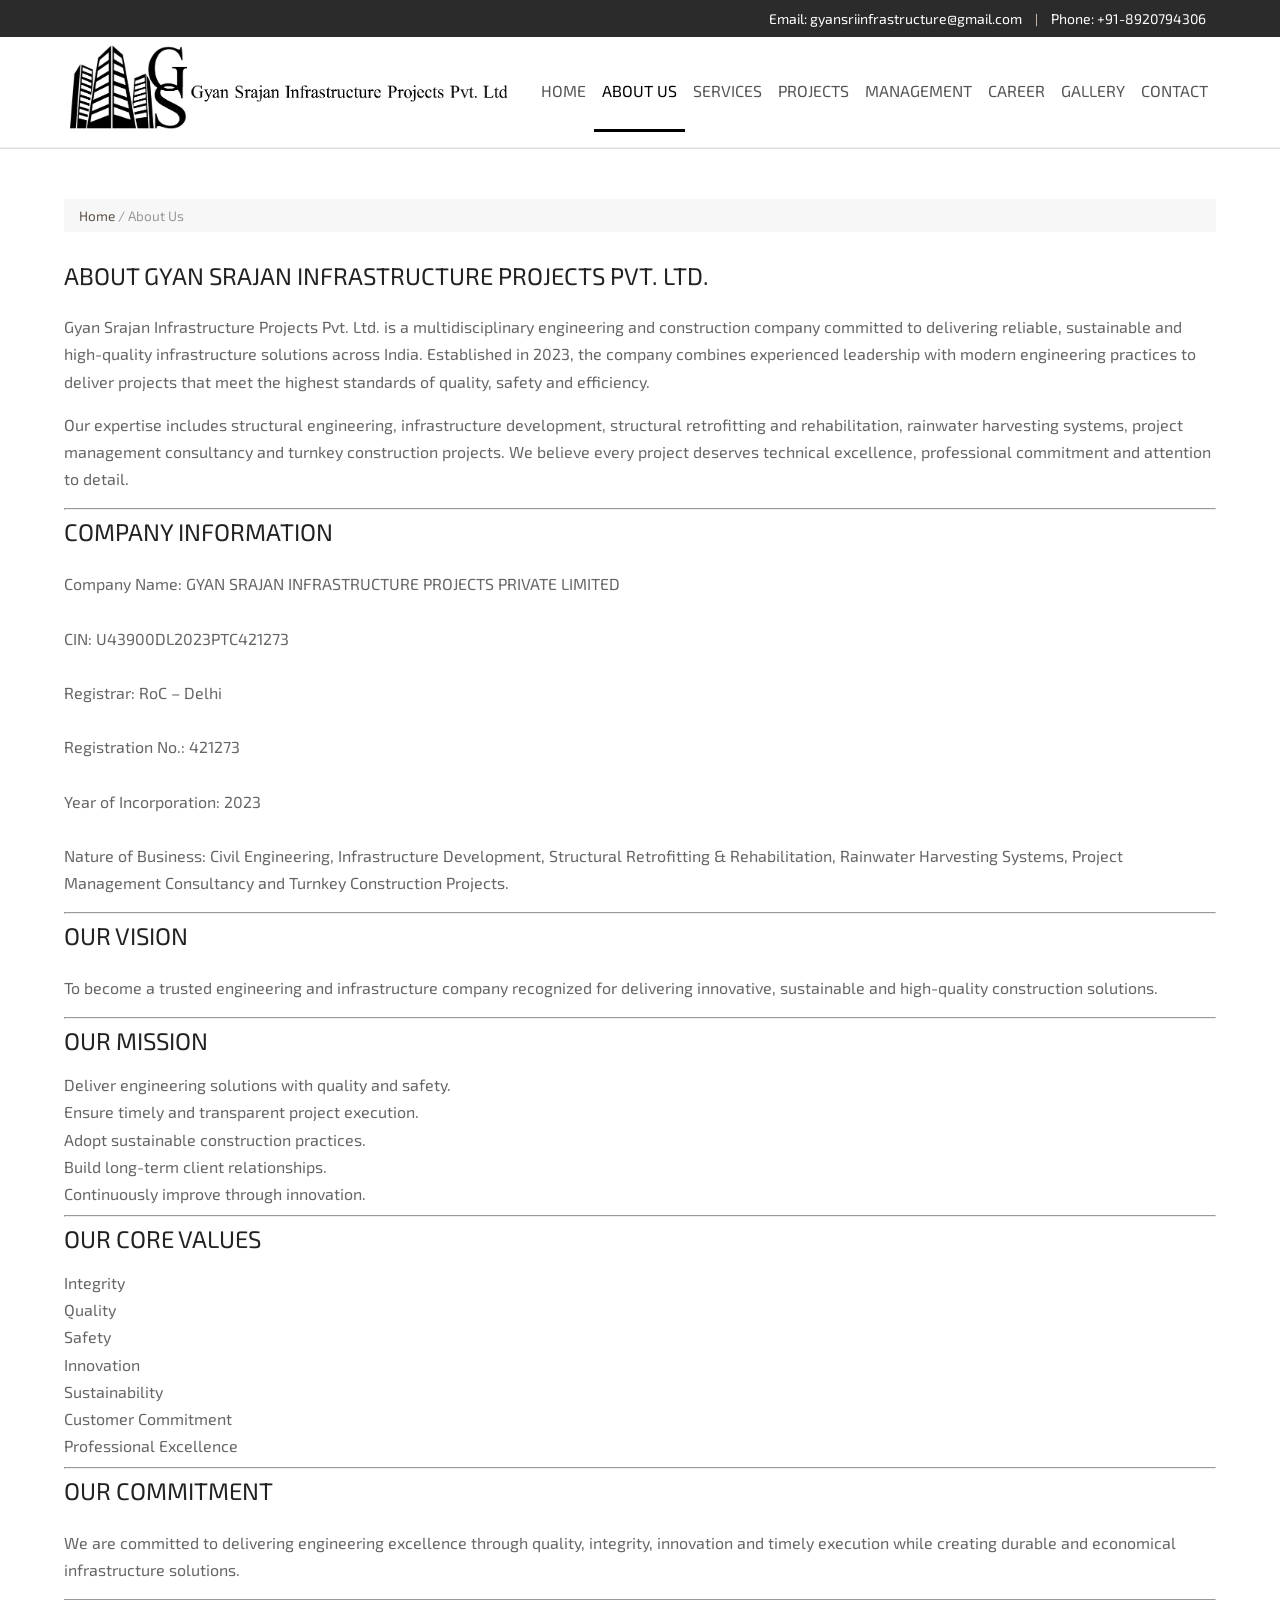
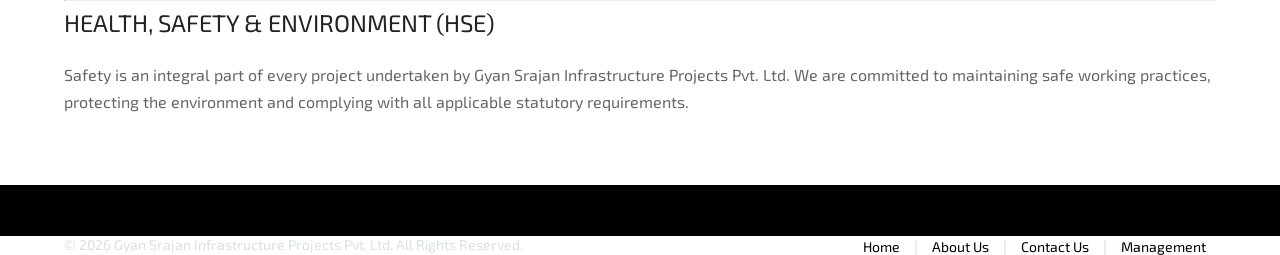
==== about-us.html @ 6ac5a135 "Add files via upload" ====
﻿
<!DOCTYPE HTML>
<html>


<head>
<title>WELCOME TO GYAN SRAJAN INFRASTRUCTURE PROJECTS PVT. LTD.</title>
<meta name="viewport" content="width=device-width, initial-scale=1, maximum-scale=1">
<meta http-equiv="Content-Type" content="text/html; charset=utf-8" />
<link href="css/style.css" rel="stylesheet" type="text/css" media="all" />
<link href="css/form.css" rel="stylesheet" type="text/css" media="all" />
<link href="https://fonts.googleapis.com/css?family=Exo+2" rel='stylesheet' type='text/css'>
<script type="text/javascript" src="js/jquery1.min.html"></script>
<!-- start menu -->
<link href="css/megamenu.css" rel="stylesheet" type="text/css" media="all" />
<script type="text/javascript" src="js/megamenu.html"></script>
<script>    $(document).ready(function () { $(".megamenu").megamenu(); });</script>
<!--start slider -->
    <link rel="stylesheet" href="css/fwslider.css" media="all">
    <script src="js/jquery-ui.min.html"></script>
    <script src="js/css3-mediaqueries.html"></script>
    <script src="js/fwslider.html"></script>
<!--end slider -->
<script src="js/jquery.easydropdown.html"></script>
</head>

<style>
.reveal{
    opacity:0;
    transform:translateY(40px);
    transition:opacity .8s ease, transform .8s ease;
}

.reveal.active{
    opacity:1;
    transform:translateY(0);
}
</style>

<script>
document.addEventListener("DOMContentLoaded", function(){

    const observer = new IntersectionObserver(function(entries){
        entries.forEach(function(entry){
            if(entry.isIntersecting){
                entry.target.classList.add("active");
            }
        });
    },{
        threshold:0.15
    });

    document.querySelectorAll(
        "h2,h3,h4,p,ul,ol,table,img,hr"
    ).forEach(function(el){
        el.classList.add("reveal");
        observer.observe(el);
    });

});
</script>
<body>
     <div class="header-top">
	   <div class="wrap"> 
			  
			 <div class="cssmenu">
				<ul>
         
					<li class="active"><a href="#">Email:  gyansriinfrastructure@gmail.com
 </a></li> |
					<li><a href="#">Phone: +91-8920794306</a></li>
					
				</ul>
			</div>
			<div class="clear"></div>
 		</div>
	</div>
	<div class="header-bottom">
	    <div class="wrap">
			<div class="header-bottom-left">
				<div class="logo">
					<a href="index.html"><img src="images/logo.png" alt=""/></a>
				</div>
				<div class="menu">
	          <ul class="megamenu skyblue">

<li><a href="index.html">Home</a></li>

<li class="active"><a href="about-us.html">About Us</a></li>

<li><a href="services.html">Services</a></li>

<li><a href="projects.html">Projects</a></li>

<li><a href="management.html">Management</a></li>

<li><a href="career.html">Career</a></li>

<li><a href="gallery.html">Gallery</a></li>

<li><a href="contact.html">Contact</a></li>

</ul>
			</div>
		</div>
	   
     <div class="clear"></div>
     </div>
	</div>
  <!-- start slider -->
    
    <!--/slider -->
<div class="login">
          <div class="wrap">
				<ul class="breadcrumb breadcrumb__t"><a class="home" href="index.html">Home</a> / About Us</ul>
				<div class="section group">
				   
				    <div class="cont span_2_of_about">
				       <h3>About Gyan Srajan Infrastructure Projects Pvt. Ltd.</h3>
<p>Gyan Srajan Infrastructure Projects Pvt. Ltd. is a multidisciplinary engineering and construction company committed to delivering reliable, sustainable and high-quality infrastructure solutions across India. Established in 2023, the company combines experienced leadership with modern engineering practices to deliver projects that meet the highest standards of quality, safety and efficiency.</p>
<p>Our expertise includes structural engineering, infrastructure development, structural retrofitting and rehabilitation, rainwater harvesting systems, project management consultancy and turnkey construction projects. We believe every project deserves technical excellence, professional commitment and attention to detail.</p>
<hr><h3>Company Information</h3>
<p><strong>Company Name:</strong> GYAN SRAJAN INFRASTRUCTURE PROJECTS PRIVATE LIMITED<br><br><strong>CIN:</strong> U43900DL2023PTC421273<br><br><strong>Registrar:</strong> RoC – Delhi<br><br><strong>Registration No.:</strong> 421273<br><br><strong>Year of Incorporation:</strong> 2023<br><br><strong>Nature of Business:</strong> Civil Engineering, Infrastructure Development, Structural Retrofitting & Rehabilitation, Rainwater Harvesting Systems, Project Management Consultancy and Turnkey Construction Projects.</p>
<hr><h3>Our Vision</h3><p>To become a trusted engineering and infrastructure company recognized for delivering innovative, sustainable and high-quality construction solutions.</p>
<hr><h3>Our Mission</h3><ul><li>Deliver engineering solutions with quality and safety.</li><li>Ensure timely and transparent project execution.</li><li>Adopt sustainable construction practices.</li><li>Build long-term client relationships.</li><li>Continuously improve through innovation.</li></ul>
<hr><h3>Our Core Values</h3><ul><li>Integrity</li><li>Quality</li><li>Safety</li><li>Innovation</li><li>Sustainability</li><li>Customer Commitment</li><li>Professional Excellence</li></ul>
<hr><h3>Our Commitment</h3><p>We are committed to delivering engineering excellence through quality, integrity, innovation and timely execution while creating durable and economical infrastructure solutions.</p>
<hr><h3>Health, Safety &amp; Environment (HSE)</h3><p>Safety is an integral part of every project undertaken by Gyan Srajan Infrastructure Projects Pvt. Ltd. We are committed to maintaining safe working practices, protecting the environment and complying with all applicable statutory requirements.</p>
<!-- Add fancyBox main JS and CSS files -->
		<script src="js/jquery.magnific-popup.html" type="text/javascript"></script>
		<link href="css/magnific-popup.css" rel="stylesheet" type="text/css">
		<script>
		    $(document).ready(function () {
		        $('.popup-with-zoom-anim').magnificPopup({
		            type: 'inline',
		            fixedContentPos: false,
		            fixedBgPos: true,
		            overflowY: 'auto',
		            closeBtnInside: true,
		            preloader: false,
		            midClick: true,
		            removalDelay: 300,
		            mainClass: 'my-mfp-zoom-in'
		        });
		    });
		</script>
           </div>
		   <div class="clear"></div>	
		  </div>
	</div>	
   </div>
   <div class="footer">
		
		<div class="footer-middle">
			<div class="wrap">
			 
		   
		   
		   
		   
		   
		   
		  </div>
		</div>
		<div class="footer-bottom">
			<div class="wrap">
	             <div class="copy">
			         <p>© 2026 Gyan Srajan Infrastructure Projects Pvt. Ltd. All Rights Reserved.</p>
		         </div>
				<div class="f-list2">
				 <ul>
					<li class="active"><a href="index.html">Home</a></li> |
					<li><a href="about-us.html">About Us</a></li> |
					
					<li><a href="contact.html">Contact Us</a></li> |
                    <li><a href="management.html">Management</a></li> 
				 </ul>
			    </div>
			    <div class="clear"></div>
		      </div>
	     </div>
	</div>
</body>



</html>
---- css/style.css ----
/* reset */
html,body,div,span,applet,object,iframe,h1,h2,h3,h4,h5,h6,p,blockquote,pre,a,abbr,acronym,address,big,cite,code,del,dfn,em,img,ins,kbd,q,s,samp,small,strike,strong,sub,sup,tt,var,b,u,i,dl,dt,dd,ol,nav ul,nav li,fieldset,form,label,legend,table,caption,tbody,tfoot,thead,tr,th,td,article,aside,canvas,details,embed,figure,figcaption,footer,header,hgroup,menu,nav,output,ruby,section,summary,time,mark,audio,video{margin:0;padding:0;border:0;font-size:100%;font:inherit;vertical-align:baseline;}
article, aside, details, figcaption, figure,footer, header, hgroup, menu, nav, section {display: block;}
ol,ul{list-style:none;margin:0;padding:0;}
blockquote,q{quotes:none;}
blockquote:before,blockquote:after,q:before,q:after{content:'';content:none;}
table{border-collapse:collapse;border-spacing:0;}
/* start editing from here */
a{text-decoration:none;
 display:inline-block;
}
.txt-rt{text-align:right;}/* text align right */
.txt-lt{text-align:left;}/* text align left */
.txt-center{text-align:center;}/* text align center */
.float-rt{float:right;}/* float right */
.float-lt{float:left;}/* float left */
.clear{clear:both;}/* clear float */
.pos-relative{position:relative;}/* Position Relative */
.pos-absolute{position:absolute;}/* Position Absolute */
.vertical-base{	vertical-align:baseline;}/* vertical align baseline */
.vertical-top{	vertical-align:top;}/* vertical align top */
.underline{	padding-bottom:5px;	border-bottom: 1px solid #eee; margin:0 0 20px 0;}/* Add 5px bottom padding and a underline */
nav.vertical ul li{	display:block;}/* vertical menu */
nav.horizontal ul li{	display: inline-block;}/* horizontal menu */
img{max-width:100%;}
/*end reset*/
body{
	font-family: 'Exo 2', sans-serif;
	background:white;
}
.wrap{
	width:80%;
	margin:0 auto;
	-moz-transition:all .2s linear;
	-webkit-transition:all .2s linear; 
	-o-transition:all .2s linear; 
	-ms-transition:all .2s linear;
}
.header-top{
	background:#2B2B2B;
}
.header-top-left{
	width:54.5%;
	float:left;
}
.box{
	float:left;
	width:20.5%;
	margin-right:10.6%;
}
.box1{
	float:left;
	width:20.5%;
}
.cssmenu{
	float:right;
	color:#E6D8C3;
	font-size: 0.8125em;
}
.cssmenu ul li {
	display: inline-block;
}
.cssmenu ul li a {
	color:#fff;
	display: block;
	font-size: 14px;
	margin:10px;
}
.cssmenu li> a:hover {
	color: #D8CBB5;
}
.header-bottom{
    background:#FFFFFF;
    padding:6px 0;
    border-bottom:1px solid #eee;
}
.logo{
    float:none;
    margin:0;
    padding:0;
    background:#FFFFFF;
}
.logo img{
    display:block;
    max-height:95px;
    width:auto;
    background:#FFFFFF;
}
/*--menu--*/
/* dCodes Framework:(c) TemplateAccess */
.menu{
    float:none;
    margin-top:0;
}
/* start menu */
.h_nav h4{
	border-bottom:1px solid rgb(236, 236, 236);
	font-size: 1.3em;
	color: #7D97A3;
	line-height: 1.8em;
	text-transform:capitalize;
	margin-bottom: 4%;
}
.h_nav h4.top{
	margin-top: 12%;
}
.h_nav ul li{
	display: block;
}
.h_nav ul li a{
	display:block;
	font-size: 0.85em;
	color:#777;
	text-transform:capitalize;
	line-height:2em;
	-webkit-transition: all 0.3s ease-in-out;
	-moz-transition: all 0.3s ease-in-out;
	-o-transition: all 0.3s ease-in-out;
	transition: all 0.3s ease-in-out;
}
.h_nav ul li a:hover{
	color:#5B5147;
	text-decoration:underline;
}
.header-bottom-left{
    display:flex;
    justify-content:space-between;
    align-items:center;
    width:100%;
    background:#FFFFFF;
}
}
.header-bottom-right{
	float:right;
	width:30.5%;
	margin-top:10px;
}
.search {
	background:#fff;
	border: 1px solid #ddd;
	position: relative;
	float:left;
	margin:6px 20px 0 0;
}
.search input[type="text"] {
	border: none;
	outline: none;
	background: none;
	font-size:0.85em;
	font-family: 'Exo 2', sans-serif;
	color:#777;
	width:130px;
	padding:7px;
	-webkit-apperance:none;
	margin:0;
	-webkit-transition: all 0.5s ease-out;
	-moz-transition: all 0.5s ease-out;
	-ms-transition: all 0.5s ease-out;
	-o-transition: all 0.5s ease-out;
}
.search input[type="text"]:focus{
	width:150px;
}
.search input[type="submit"] {
	border: none;
	text-indent: -9999px;
	outline:none;
	cursor: pointer;
	background: url("../images/search.png") no-repeat 0px 3px; 
	width:30px;
	height:25px;
	padding:8px;
}	
.search input[type="submit"]:active {
	position:relative;
}
.tag-list{
	float:left;
}
/* create_btn */
.create_btn{
	float: right;
}
.create_btn a{
	text-transform: capitalize;
	display:inline-block;
	padding: 10px 20px;
	font-size: 0.8725em;
	color: #ffffff;
	background: #ffcc33;
	-webkit-transition: all 0.3s ease-in-out;
	-moz-transition: all 0.3s ease-in-out;
	-o-transition: all 0.3s ease-in-out;
	transition: all 0.3s ease-in-out;
}
.create_btn a:hover{
	background: #5B5147;
	color:#ffffff; 
}
.create_btn a img{
	vertical-align: top;
	margin-top: 3px;
}
/* start icon styles */
.icon1:before,.icon1:after {
	content: "";
	display: table;
}
.icon1:after {
	clear: both;
}
.icon1 {
	float:left;
	zoom:1;
}
.icon1 li {
	float: left;
	position: relative;
}
.icon1 li:last-child{
	border-right:none;
}
.icon1 li:hover > a {
	color: #fafafa;
}
*html .icon1 li a:hover { /* IE6 only */
	color: #fafafa;
}
.icon1 ul {
	width:300px;
	margin: 20px 0 0 0;
	_margin: 0;
	opacity: 0;
	visibility: hidden;
	position: absolute;
	top:75px;
	z-index: 1;
	right: -140px;
	background: #ffffff;
	-webkit-transition: all .2s ease-in-out;
	-moz-transition: all .2s ease-in-out;
	-ms-transition: all .2s ease-in-out;
	-o-transition: all .2s ease-in-out;
	transition: all .2s ease-in-out;
	box-shadow: 0px 2px 6px #aaa;
	-webkit-box-shadow: 0px 2px 6px #aaa;
	-moz-box-shadow: 0px 2px 6px #aaa;
	-o-box-shadow: 0px 2px 6px #aaa;
}
.icon1 li:hover > ul {
	opacity: 1;
	visibility: visible;
	margin: 0;
	z-index: 9999;
}
.icon1 ul ul {
	top: 6px;
	left: 158px;
	margin: 0 0 0 20px;
}
.icon1 ul li {
	float: none;
	display: block;
	border: 0;
}
.icon1 ul li:first-child{
	border-top:none;
}
.icon1 ul li:first-child a{
	border-top-left-radius: 5px;
	-webkit-border-top-left-radius: 5px;
	-moz-border-top-left-radius: 5px;
	-o-border-top-left-radius: 5px;
}
.icon1 ul li:last-child {   
	-moz-box-shadow: none;
	-webkit-box-shadow: none;
	box-shadow: none;    
}
.icon1 ul a {    
	_height: 10px; /*IE6 only*/
	white-space: nowrap;
	float: none;
	text-transform: none;
}
.active-icon{
	display: block;
}
.icon1 ul li:first-child > a:after {
	content: '';
	position: absolute;
	left: 45%;
	top: -30px;
	border-left: 10px solid transparent;
	border-right:10px solid transparent;
	border-bottom:10px solid #f0f0f0;
}
.icon1 ul ul li:first-child a:after {
	left: -100px;
	top: 0%;
	margin-top: -6px;
	border-left: 0;	
	border-bottom:20px solid transparent;
	border-top: 20px solid transparent;
	border-right:20px solid #323757;
}
/* Mobile */
.icon1-trigger {
	display: none;
}
.sub-icon1 img{
	border:none;
	display:inline-block;
	vertical-align:middle;
}
.c1{
	background: url(../tag.html) no-repeat 0px 0px;
	width:42px;
	height:42px;
	display: inline-block;
	vertical-align: middle;
}
.c2{
	background: url(../cart.html) no-repeat 0px 1px;
	width:42px;
	height:42px;
	display: inline-block;
	vertical-align: middle;
}
.icon1 .profile_img {
	margin-top: 3px;
}
.sub-icon1 ul li h3{
	text-align:center;
	font-size: 1.3em;
	color:#399FB8;
	text-transform:uppercase;
	margin-bottom: 4%;
}
.sub-icon1 ul li p{
	text-align:center;
	font-size: 0.8725em;
	color: #555555;
	line-height: 1.8em;
}
.sub-icon1.list{
	padding: 20px 0px;
}
.sub-icon1 ul li p a{
	color: #5B5147;
}
.sub-icon1 ul li p a:hover{
	color: #555555;
	text-decoration:underline;
}
ul.last{
	float: left;
	margin: 12px 0px 0 20px;
}
ul.last li a{
	color:#000;
	text-transform:uppercase;
}
ul.last li a:hover{
	color:#176375;
}
/*--content--*/
/*  GRID OF Content and sidebar   ============================================================================= */
.main{
	margin:2% 0;
}
.cont{
	display: block;
	float:left;
	margin: 1% 0 1% 0;
}
.rsidebar{
	display: block;
	float:left;
	margin: 2.7% 0 1% 2.6%;
} 	
.span_2_of_3 {
	width:77.1%;
}
.span_1_of_3 {
	width:31.2%;
	-webkit-transition: all 0.4s ease;
	-moz-transition: all 0.4s ease;
	-o-transition: all 0.4s ease;
	transition: all 0.4s ease;
}
.span_1_of_left {
	width:20.2%;
}
/*  GRID OF THREE   ============================================================================= */
.col_1_of_3{
	display: block;
	float:left;
	margin: 1% 0 1% 2.6%;
	box-shadow:0 0 5px #aaa;
	-webkit-box-shadow:0 0 5px #aaa;
	-moz-box-shadow:0 0 5px #aaa;
	-o-box-shadow:0 0 5px #aaa;
}
.span_1_of_3:hover{
	background:#2B2B2B;
	-webkit-transition: all 0.4s ease;
	-moz-transition: all 0.4s ease;
	-o-transition: all 0.4s ease;
	transition: all 0.4s ease;
	color:#fff;
}
.span_1_of_3:hover p.title{
	color: #FFF;
}
.span_1_of_3:hover span.actual{
	color: #FFF;
}

.span_1_of_3:hover span.reducedfrom {
	color: #FFF;
}
.col_1_of_3:first-child { margin-left: 0; }
h2.head{
	font-size: 1.7em;
	text-transform: uppercase;
	color: #777;
	margin-bottom: 10px;
}
.price{
	padding:10px 0 0 0;
}
.inner_content {
	padding:10px;
	position: relative;
}
.product_image {
	
}
.product_image img{
	display:block;
	border:1px solid #f0f0f0;
}
.sale-box {
	height: 100px;
	right: -5px;
	overflow: hidden;
	position: absolute;
	text-align: center;
	top: -5px;
	width: 100px;
}
.sale-box span.before {
	right: 89px;
	background: #CB3D27;
}
.sale-box span.on_sale {
	background:#2B2B2B;
	color: #FFF;
	display: block;
	left: -9px;
	font-size:1em;
	padding: 5px 0;
	position: relative;
	text-align: center;
	top: 25px;
	-webkit-transform: rotate(45deg);
	-moz-transform: rotate(45deg);
	-ms-transform: rotate(45deg);
	-o-transform: rotate(45deg);
	transform: rotate(45deg);
	width: 140px;
	z-index: 2;
	text-transform:uppercase;
	border-bottom: 2px solid #2892AC;
}
.cart-left{
	width:73.5%;
	float: left;
	margin-right: 2.6%;
}
p.title{
	color: #777;
	font-size:1.3em;
}
p.title a:hover{
	color:#8A7355;
}
.cart-right {
	float: right;
	background: url(../cart2.html)2px 0px #8A7355;
	border-radius: 100px;
	-webkit-border-radius: 100px;
	-moz-border-radius: 100px;
	-o-border-radius: 100px;
	width: 40px;
	height: 40px;
	text-align: center;
	cursor:pointer;
}
.span_1_of_3:hover .cart-right{
	float: right;
	background: url(../cart3.html)2px 0px #000;
	border-radius: 100px;
	width: 40px;
	height: 40px;
	text-align: center;
}
.price1{
	margin-top:10px;
}
span.actual{
	color:#8A7355;
	font-size:1em;
}
span.reducedfrom {
	text-decoration: line-through;
	margin-right: 8%;
	color:#555;
}
.sale-box1 {
	height: 100px;
	left: 0px;
	overflow: hidden;
	position: absolute;
	text-align: center;
	top: 0px;
	width: 100px;
}
.sale-box span.before {
	right: 89px;
	background: #CB3D27;
}
.sale-box1 span.on_sale {
	background: #8A7355;
	color: #FFF;
	display: block;
	left: -35px;
	font-size: 1em;
	padding: 5px 0;
	position: relative;
	text-align: center;
	top: 23px;
	-webkit-transform: rotate(-45deg);
	-moz-transform: rotate(-45deg);
	-ms-transform: rotate(-45deg);
	-o-transform: rotate(-45deg);
	transform: rotate(-45deg);
	width: 140px;
	z-index: 2;
	text-transform:uppercase;
	border-bottom: 2px solid #6B9C15;
}
.top-box{
	margin-bottom:2%;
}
.top-box1{
	margin-bottom:4%;
}
.left-banner{
	background: url(../t-img1.html)no-repeat 0px 0px;
	width:226px;
	height:450px;
}
.top-border{
	border-top:5px solid #3A332C;
}
.border{
	box-shadow: 0 0 5px #AAA;
	-webkit-box-shadow: 0 0 5px #AAA;
	-moz-box-shadow: 0 0 5px #AAA;
	-o-box-shadow: 0 0 5px #AAA;
	padding: 15px;
	margin-bottom: 25%;
}
.btn{
	position: relative;
	text-align:center;
	z-index: 9999;
}
.btn a {
	border: none;
	color: #FFF;
	cursor: pointer;
	padding: 12px 20px;
	display: inline-block;
	font-size: 1em;
	outline: none;
	-webkit-transition: all 0.3s;
	-moz-transition: all 0.3s;
	transition: all 0.3s;
	background: #3A332C;
	position: absolute;
	top:-90px;
	left: 52px;
}
.btn a:hover{
	background:#C8B79C;
}
.sidebar-bottom{
	box-shadow: 0 0 5px #AAA;
	-webkit-box-shadow: 0 0 5px #AAA;
	-moz-box-shadow: 0 0 5px #AAA;
	-o-box-shadow: 0 0 5px #AAA;
	padding:30px 20px;
	text-align:center;
}
h2.m_1{
	font-size: 1.7em;
	text-transform: uppercase;
	color: #777;
	margin-bottom:15px;
}
p.m_text{
	color:#888;
	font-size:0.95em;
	margin-bottom:20px;
}
.subscribe form input[type="text"] {
	font-family: 'Exo 2', sans-serif;
	border:1px solid #ddd;
	outline: none;
	background: none;
	font-size: 0.85em;
	color: #888;
	width: 87%;
	padding:6px;
	-webkit-apperance: none;
}
.subscribe input[type="submit"] {
	font-family: 'Exo 2', sans-serif;
	cursor: pointer;
	color: #FFF;
	font-size: 1em;
	outline: none;
	-webkit-transition: all 0.3s;
	-moz-transition: all 0.3s;
	transition: all 0.3s;
	background: #8A7355;
	padding: 12px 20px;
	border: none;
	margin-top: 20px;
	-webkit-appearance: none;
}
.subscribe input[type="submit"]:hover {
	background: #6F5B43;
}
/*--footer--*/
/*  GRID OF TWO   ============================================================================= */
.footer-top{
	background:#2B2B2B;
}
.col_1_of_2{
	display: block;
	float:left;
	margin: 1% 0 1% 1.6%;
}
.col_1_of_2:first-child { margin-left: 0; }
.span_1_of_2 {
	width:49.2%;
}
ul.f-list img{
	float:left;
	margin-right: 1.6%;
}
ul.f-list span.f-text {
	float: left;
	font-size: 1.5em;
	text-transform: uppercase;
	color: #FFF;
	margin-top: 23px;
}
/*--footer-middle--*/
.footer-middle{
	padding:2% 0;
}
.footer-middle{
	background: black;
	background: black;
	background: black;
	background: black;
	background: black;
	background: black;
	background: black;
	filter: progid:DXImageTransform.Microsoft.gradient( startColorstr='#C8B79C', endColorstr='#C8B79C',GradientType=0 );
}
.span_1_of_f_2  h3{
	color:#fff;
	margin-bottom:20px;
	font-size:1.5em;
	line-height: 1.2;
	text-transform:uppercase;
}
.col_1_of_f_1{
	display: block;
	float:left;
	margin: 1% 0 1% 3.6%;
}
.col_1_of_f_1:first-child { margin-left: 0; }
.span_1_of_f_1{
	width: 48.2%;
}
.col_1_of_f_2{
	display: block;
	float:left;
	margin: 1% 0 1% 9.6%;
}
.col_1_of_f_2:first-child { margin-left: 0; }
.span_1_of_f_2{
	width: 45.2%;
}
.like_box{
	background:#fff;
	width: 108.5%;
}
.facebook{
	color:#fff;
	font-size:0.8125em;
	border-bottom: 1px solid #3A332C;
	padding-bottom: 6px;
}
ul.f-gallery{
	border-bottom: 1px solid #3A332C;
	padding-bottom: 10px;
	margin-bottom: 10px;
}
ul.f-gallery li{
	display: inline-block;
	width: 19.5%;
	margin: 10px 0 0 0;
}
p.m_2{
	color:#fff;
	font-size:0.8125em;
}
.recent-tweet {
	margin-bottom: 1em;
}
.recent-tweet-icon {
	float: left;
	width: 16.5%;
	margin:0% 2.6% 0 0;
}
.recent-tweet-icon span {
	width:50px;
	height:50px;
	display: block;
	background: url(../images/f-tw.png) no-repeat;
}
.recent-tweet-info {
	float: right;
	width:77.5%;
}
.recent-tweet-info p{
	color:#fff;
	font-size:0.85em;
	line-height:1.8em;
}
.recent-tweet-info p a{
	color:#D8CBB5;
}
.recent-tweet-info p a:hover{
	color:#fff;
}
ul.f-list1 li {
	list-style-image: url(../images/f-icon.png);
	margin: 0 15px 5px;
}
ul.f-list1 li a {
	font-size: 0.85em;
	color: #fff;
	vertical-align: middle;
}
ul.f-list1 li a:hover {
	color: #D8CBB5;
}
.company_address{
	border-bottom: 1px solid #3A332C;
	padding-bottom:10px;
}
.company_address p {
	font-size: 0.8125em;
	color: #fff;
	line-height:1.8em;
}
.company_address p span {
	cursor: pointer;
}
.company_address p span:hover{
	text-decoration:underline;
}
/*---social-icons-----*/
.social-media {
	margin-top:15px;
}
.social-media li{
	float:left;
	margin: 0px 10px 10px 0;
	display:inline-block;
}
.social-media li a {
	height: 40px;
	width: 40px;
	display: block;
	background: url(../images/img-sprite.png);
}
.social-media li a:hover {
	zoom: 1;
	filter: alpha(opacity=50);
	opacity: 0.8;
	-webkit-transition: opacity .15s ease-in-out;
	-moz-transition: opacity .15s ease-in-out;
	-ms-transition: opacity .15s ease-in-out;
	-o-transition: opacity .15s ease-in-out;
	transition: opacity .15s ease-in-out;
}
/*--------social simptip--------*/
[data-tooltip] {
	position: relative;
	display: inline-block;
}
[data-tooltip].simptip-position-bottom:before {
	border-bottom-color:#3A332C;
}
[data-tooltip].simptip-position-bottom:after {
	background-color:#3A332C;
	color:#fff;
}
[data-tooltip]:before {
	content: '';
	position: absolute;
	border-width: 6px;
	border-style: solid;
	border-color: rgba(0, 0, 0, 0);
}
[data-tooltip]:before, [data-tooltip]:after {
	position: absolute;
	visibility: hidden;
	opacity: 0;
	z-index: 999999;
}
[data-tooltip]:after {
	height: 22px;
	padding: 11px 11px 0;
	font-size: 13px;
	line-height: 11px;
	content: attr(data-tooltip);
	white-space: nowrap;
}
[data-tooltip]:hover, [data-tooltip]:focus {
	background-color: rgba(0, 0, 0, 0);
}
[data-tooltip]:hover:before, [data-tooltip]:hover:after, [data-tooltip]:focus:before, [data-tooltip]:focus:after {
	visibility: visible;
	opacity: 1;
}
.simptip-position-bottom.simptip-movable:before {
	margin-top: -15px;
}
.simptip-position-bottom.simptip-movable:after {
	margin-top: -3px;
}
.simptip-position-bottom:before, .simptip-position-bottom:after, .simptip-position-top:before, .simptip-position-top:after {
	left: 32%;
}
.simptip-position-bottom:before, .simptip-position-bottom:after {
	top: 110%;
}
.simptip-position-bottom:after, .simptip-position-top:after {
	margin-left: -18px;
}
.simptip-position-right.simptip-movable:before, .simptip-position-right.simptip-movable:after, .simptip-position-left.simptip-movable:before, .simptip-position-left.simptip-movable:after, .simptip-position-top.simptip-movable:before, .simptip-position-top.simptip-movable:after, .simptip-position-bottom.simptip-movable:before, .simptip-position-bottom.simptip-movable:after {
	-webkit-transition: all .1s linear;
	-moz-transition: all .1s linear;
	-o-transition: all .1s linear;
	-ms-transition: all .1s linear;
	transition: all .1s linear;
}
.simptip-position-bottom.simptip-movable:hover:before, .simptip-position-bottom.simptip-movable:hover:after {
	-webkit-transform: translateY(10px);
	-moz-transform: translateY(10px);
	-ms-transform: translateY(10px);
	-o-transform: translateY(10px);
	transform: translateY(10px);
}
/*------------end social simptip----------------*/
.social-media li:nth-child(1) a{
	background: url(../images/img-sprite.png) -20px -170px;
}
.social-media li:nth-child(2) a{
	background: url(../images/img-sprite.png) -68px -170px;
}
.social-media li:nth-child(3) a{
	background: url(../images/img-sprite.png) -112px -170px;
}
.social-media li:nth-child(4) a{
	background: url(../images/img-sprite.png) -157px -170px;
}
/*--footer-bottom--*/
.footer-bottom{
	background:#FFFF;
	padding:0 0;
}
.copy{
	float:left;
}
.copy p{
	color:#DAE0E2;
	font-size:14px;
}
.copy p a{
	color:#fff;
}
.copy p a:hover{
	color:#E6D8C3;
}
.f-list2{
	float:right;
	color:#E6D8C3;
}
.f-list2 li{
	display:inline-block;
	margin:0 10px;
}
.f-list2 li a{
	color:black;
	font-size:14px;
}
.f-list2 li a:hover{
	color:#fff;
}
/*--login--*/
.login{
    border-top:1px solid #ddd;
    padding:50px 0;
    overflow:auto;
}
}
.col_1_of_login:first-child {
	margin-left: 0;
}
.span_1_of_login {
	width:44.2%;
	padding:1.5%;
}
.col_1_of_login {
	display: block;
	float: left;
	margin: 1% 0 1% 4.6%;
	background:#f7f7f7;
}
.span_1_of_login p{
	color:#777;
	font-size:0.85em;
	line-height:1.8em;
}
h4.title{
	color: #555;
	margin-bottom: 0.5em;
	font-size: 1.4em;
	line-height: 1.2;
	font-weight: normal;
	margin-top: 0px;
	letter-spacing: -1px;
	text-transform: uppercase;
	border-bottom: 1px solid #DFDDDD;
	padding-bottom: 13px;
}
input.inputbox, input.required, div.k2AccountPage input[type="text"] {
	background: #FFF;
	border: 1px solid #BDBCBC;
	color: inherit;
	font-family: inherit;
	font-size: inherit;
	height: 27px;
	padding: 0 7px;
	width: 100%;
	outline: none;
	box-sizing: border-box;
	-moz-box-sizing: border-box;
	-webkit-box-sizing: border-box;
	font-size: 13px;
}
#login-form label {
	color: #777;
	line-height: 2.8em;
	font-size:0.95em;
}
#login-form label a{
	color:#777;
}
#login-form label a{
	text-decoration:underline;
}
#login-form label a:hover{
	text-decoration:none;
}
p#login-form-remember{
	float:left;
}
fieldset.input input[type="submit"] {
	background:#555;
	border: none;
	color: #FFF;
	padding:10px 20px;
	cursor: pointer;
	float:right;
	font-family: 'Exo 2', sans-serif;
	outline:none;
	font-size:1em;
}
fieldset.input input[type="submit"]:hover, .button1 input[type="submit"]:hover{
	text-decoration:underline;
}
.button1{
	float:right;
	margin-top: 6%;
}
.button1 input[type="submit"] {
	background:#555;
	border: none;
	color: #FFF;
	padding:10px 20px;
	cursor: pointer;
	float: right;
	font-family: 'Exo 2', sans-serif;
	outline:none;
	font-size:1em;
}
.remember{
	margin-top: 6%;
}
/*--register-form--*/
table {
	border-collapse: collapse;
	border-spacing: 0;
}
.register_account{
	border-top:1px solid #ddd;
	padding:2% 0;
}
.register_account table td {
	width: 100%;
}
.register_account form input[type="text"], .register_account form select {
	font-size:0.95em;
	color:#777;
	padding: 8px;
	outline: none;
	margin:10px 0;
	width:91%;
	font-family: 'Exo 2', sans-serif;
	border:none;
	box-shadow:0 0 2px #aaa;
	-webkit-box-shadow:0 0 2px #aaa;
	-moz-box-shadow:0 0 2px #aaa;
	-o-box-shadow:0 0 2px #aaa;
}
.register_account form input[type="text"]:hover, .register_account form select:hover {
	box-shadow:0 0 4px #aaa;
	-webkit-box-shadow:0 0 4px #aaa;
	-moz-box-shadow:0 0 4px #aaa;
	-o-box-shadow:0 0 4px #aaa;
}
.register_account form input[type="text"].code {
	width: 15%;
}
.register_account form input[type="text"].number {
	width: 69.8%;
}
p.terms a, p.note a {
	text-decoration: underline;
	color:#555;
}
p.terms {
	float: left;
	font-size: 12px;
	padding: 15px 0 0 15px;
}
button.grey{
	display: inline-block;
	text-decoration: none;
	cursor: pointer;
	background: #555;
	font-size:0.95;
	line-height: 16px;
	text-transform: uppercase;
	padding:10px 30px;
	color: #FFF;
	border: none;
	float: left;
	font-family: 'Exo 2', sans-serif;
	outline:none;
}
button.grey:hover {
	background:#2B2B2B;
	color: #FFF;
}
.register_account form input[type="text"].code {
	width: 15%;
}
p.code{
	color:#777;
}
p.cart{
	color:#777;
	font-size:0.85em;
	line-height:1.8em;
}
p.cart a{
	text-decoration:underline;
	color:#000;
}
p.cart a:hover{
	text-decoration:none;
}
/*--mens--*/
.mens-toolbar {
	margin: 0 0 12px;
	overflow: hidden;
	background: #F7F7F7;
	padding: 5px;
	border: 1px solid #E6E6E6;
	width: 97.5%;
}
.mens-toolbar .sort {
	float: left;
	width:20.5%;
}
.sort{
	padding: 3px 8px;
}
.sort-by{
	color:#777;
	font-size:0.85;
}
.mens-toolbar .pager {
	padding: 3px 8px;
	float: right;
	margin: 0;
	width:26.5%;
}
.pager .limiter {
	float: right;
	color:#777;
	font-size:0.85em;
}
.pager .limiter label {
	vertical-align: middle;
}
.pager .limiter select {
	padding: 0;
	margin: 0 0 1px;
	vertical-align: middle;
}
.pager .pages {
	margin: 0 30px 0 0;
	float: right;
}
.pager .pages ol {
	display: inline;
}
h3.page{
	float:left;
}
.pager .pages ul li{
	float:left;
}
ul.dc_pagination li {
	float: left;
	margin: 0px;
	margin-left: 5px;
	padding: 0px;
}
ul.dc_pagination li a {
	color: #777;
	display: block;
	padding: 2px 4px 0px 0px;
	text-decoration: none;
	font-size: 0.85em;
}
ul.dc_pagination li a:hover{
	color:#555;
}
/* PREFIXED CSS */
.metro,
.metro div,
.metro li,
.metro div::after,
.metro .carat,
.metro .carat:after,
.metro .selected::after,
.metro:after{
	-webkit-transition: all 150ms ease-in-out;
	-moz-transition: all 150ms ease-in-out;
	-ms-transition: all 150ms ease-in-out;
	transition: all 150ms ease-in-out;
}
.metro .selected::after,
.metro.scrollable div::after{
	-webkit-pointer-events: none;
	-moz-pointer-events: none;
	-ms-pointer-events: none;
	pointer-events: none;
}

/* WRAPPER */
.metro{
	position: relative;
	/*--width: 250px;--*/
	cursor: pointer;
	margin-bottom:0px;
	font-weight: 200;
	background:none;
	
	-webkit-user-select: none;
	-moz-user-select: none;
	user-select: none;
}
.metro.open{
	z-index: 2;
}
.metro:hover{
	background: #f4f4f4;
}
.metro:after{
	content: '';
	position: absolute;
	right: 3px;
	bottom: 3px;
	top: 2px;
	width: 30px;
	background: transparent;
}
.metro.focus:after{
	background:url(../images/minus.gif);
	width: 13px;
	height: 13px;
	right: 10px;
	top: 50%;
	margin-top: -4px;
}
/* CARAT */
.metro .carat,
.metro .carat:after{
	position: absolute;
	right: 10px;
	top: 50%;
	margin-top: -4px;
	background: url(../images/plus.gif);
	width: 13px;
	height: 13px;
	-webkit-transform-origin: 50% 20%;
	-moz-transform-origin: 50% 20%;
	-ms-transform-origin: 50% 20%;
	transform-origin: 50% 20%;
	/*--content: '';
	border: 8px solid transparent;
	border-top: 8px solid #000;--*/
}
/* OLD SELECT (HIDDEN) */
.metro .old{
	position: absolute;
	left: 0;
	top: 0;
	height: 0;
	width: 0;
	overflow: hidden;
}
.metro select{
	position: absolute;
	left: 0px;
	top: 0px;
}
.metro.touch select{
	left: 0;
	top: 0;
	width: 100%;
	height: 100%;
	opacity: 0;
}
/* SELECTED FEEDBACK ITEM */ 
.metro .selected,
.metro li{
	display: block;
	font-size:13px;
	line-height: 1;
	color: #777;
	padding: 9px 12px;
	overflow: hidden;
	white-space: nowrap;
}
.metro .selected::after{
	content: '';
	position: absolute;
	right: 0;
	top: 0;
	bottom: 0;
	width: 60px;
}
.metro:hover .selected::after{
	box-shadow: inset -55px 0 25px -20px #f4f4f4;
	-webkit-box-shadow: inset -55px 0 25px -20px #f4f4f4;
	-moz-box-shadow: inset -55px 0 25px -20px #f4f4f4;
	-o-box-shadow: inset -55px 0 25px -20px #f4f4f4;
}
/* DROP DOWN WRAPPER */
.metro div{
	position: absolute;
	height: 0;
	left: 0;
	right: 0;
	top: 100%;
	margin-top: -1px;
	background: #f8f8f8;
	overflow: hidden;
	opacity: 0;
}
.metro:hover div{
	background: #f4f4f4;
}
/* Height is adjusted by JS on open */
.metro.open div{
	opacity: 1;
	z-index: 2;
}
/* FADE OVERLAY FOR SCROLLING LISTS */
.metro.scrollable div::after{
	content: '';
	position: absolute;
	left: 0;
	right: 0;
	bottom: 0;
	height: 50px;
	box-shadow: inset 0 -50px 30px -35px #f8f8f8;
}
.metro.scrollable:hover div::after{
	box-shadow: inset 0 -50px 30px -35px #f4f4f4;
}
.metro.scrollable.bottom div::after{
	opacity: 0;
}

/* DROP DOWN LIST */
.metro ul{
	position: absolute;
	left: 0;
	top: 0;
	height: 100%;
	width: 100%;
	list-style: none;
	overflow: hidden;
}
.metro.scrollable.open ul{
	overflow-y: auto;
}
/* DROP DOWN LIST ITEMS */
.metro li{
	list-style: none;
	padding: 8px 12px;
}
/* .focus class is also added on hover */
.metro li.focus{
	/*--background: #0180d1;--*/
	position: relative;
	z-index: 3;
	color: #fff;
	background:#2B2B2B;
}
/*--.metro li.active{
	background:#2B2B2B;
	color: #fff;
}--*/
/* --- EASYDROPDOWN FLAT THEME by Jan Cantor --- */

/* PREFIXED CSS */
.dropdown,
.dropdown div,
.dropdown li,
.dropdown div::after,
.dropdown .carat,
.dropdown .carat:after,
.dropdown .selected::after,
.dropdown:after{
	-webkit-transition: all 150ms ease-in-out;
	-moz-transition: all 150ms ease-in-out;
	-ms-transition: all 150ms ease-in-out;
	transition: all 150ms ease-in-out;
}
.dropdown .selected::after,
.dropdown.scrollable div::after{
	-webkit-pointer-events: none;
	-moz-pointer-events: none;
	-ms-pointer-events: none;
	pointer-events: none;
}
/* WRAPPER */
.dropdown{
	position: relative;
	width:120px;
	cursor: pointer;
	font-weight: 200;
	background:none;
	padding: 8px 0px 8px;
	color:  #fff;
	-webkit-user-select: none;
	-moz-user-select: none;
	user-select: none;
}
.dropdown.open{
	z-index: 2;
}
.dropdown:hover,
.dropdown.focus{
	/*--background:#F7F7F7;--*/
}
/* CARAT */
.dropdown .carat,
.dropdown .carat:after{
	position: absolute;
	right: 14px;
	top: 50%;
	margin-top: -3px;
	border: 6px solid transparent;
	border-top: 6px solid #fff;
	z-index: 1;
	-webkit-transform-origin: 50% 20%;
	-moz-transform-origin: 50% 20%;
	-ms-transform-origin: 50% 20%;
	transform-origin: 50% 20%;
}
.dropdown:hover .carat:after{
	border-top-color: #f4f4f4;
}
.dropdown.focus .carat{
	border-top-color: #f8f8f8;
}
.dropdown.focus .carat:after{
	border-top-color: #0180d1;
}
.dropdown.open .carat{
	-webkit-transform: rotate(180deg);
	-moz-transform: rotate(180deg);
	-ms-transform: rotate(180deg);
	transform: rotate(180deg);
}
/* OLD SELECT (HIDDEN) */
.dropdown .old{
	position: absolute;
	left: 0;
	top: 0;
	height: 0;
	width: 0;
	overflow: hidden;
}
.dropdown select{
	position: absolute;
	left: 0px;
	top: 0px;
}
.dropdown.touch select{
	left: 0;
	top: 0;
	width: 100%;
	height: 100%;
	opacity: 0;
}
/* SELECTED FEEDBACK ITEM */ 
/*--.dropdown .selected {
    color: #FFF;
}--*/
.dropdown .selected,
.dropdown li{
	display: block;
	font-size:0.85em;
   /*--padding: 8px 12px;--*/
	overflow: hidden;
	white-space: nowrap;
}
.dropdown .selected::after{
	content: '';
	position: absolute;
	right: 0;
	top: 0;
	bottom: 0;
	width: 60px;
}
.dropdown:hover .selected::after,
.dropdown.focus .selected::after{
}
/* DROP DOWN WRAPPER */
.dropdown div{
	position: absolute;
	height: 0;
	left: 0;
	right: 0;
	top: 100%;
	margin-top: 1px;
	background:#2B2B2B;
	overflow: hidden;
	opacity: 0;
	color:#C0F3FF;
}
.dropdown:hover div{
	background:#2B2B2B;
}
/* Height is adjusted by JS on open */
.dropdown.open div{
	opacity: 1;
	z-index: 2;
}
/* FADE OVERLAY FOR SCROLLING LISTS */
.dropdown.scrollable div::after{
	content: '';
	position: absolute;
	left: 0;
	right: 0;
	bottom: 0;
	height: 50px;
}
.dropdown.scrollable:hover div::after{
}
.dropdown.scrollable.bottom div::after{
	opacity: 0;
}
/* DROP DOWN LIST */
.dropdown ul{
	position: absolute;
	left: 0;
	top: 0;
	height: 100%;
	width: 100%;
	list-style: none;
	overflow: hidden;
}
.dropdown.scrollable.open ul{
	overflow-y: auto;
}
/* DROP DOWN LIST ITEMS */
.dropdown li{
	list-style: none;
	padding:8px;
	border-bottom: 1px solid #C8B79C;
}
.dropdown li:last-child {
    border-bottom: 0;
}
/* .focus class is also added on hover */
.dropdown li.focus{
	background:#C8B79C;
	position: relative;
	z-index: 3;
	color: #fff;
}
.dropdown li.active{
	background: #C8B79C;
	color: #fff;
}
h5.m_1{
	color: #555;
	font-size: 1.1em;
	padding: 6px 10px;
	background: #F7F7F7;
	margin:20px 0;
	border: 1px solid #E6E6E6;
	text-transform: uppercase;
}
ul.kids{
	margin-bottom:20px;
}
ul.kids li{
	margin-bottom:10px;
}
ul.kids li.last{
	margin-bottom:0;
}
ul.kids li a{
	color:#777;
	font-size:0.85em;
	padding:10px 12px;
}
ul.kids li a:hover{
	color:#000;
}
.mens{
	border-top:1px solid #ddd;
}
ul.color-list{
	margin:20px;
}
ul.color-list li{
	padding-bottom:25px;
	display:block;
}
ul.color-list li a {
	display: block;
	font-size: 1em;
	text-transform: capitalize;
	-webkit-transition: 0.5s linear;
	-moz-transition: 0.5s linear;
	-o-transition: 0.5s linear;
	-ms-transition: 0.5s linear;
	transition: 0.5s linear;
}
p.red{
	display: inline-block;
	margin: 0 10px;
	font-size:0.85em;
}
span.color1{
	background:red;
	padding:5px 14px;
}
ul.color-list li a{
	color:#777;
}
ul.color-list li a:hover{
	display:block;
	color:#3A332C;
}
span.color2{
	background:#45BF55;
	padding:5px 14px;
}
span.color3{
	background:#0AA5E2;
	padding:5px 14px;
}
span.color4{
	background:yellow;
	padding:5px 14px;
}
span.color5{
	background:violet;
	padding:5px 14px;
}
span.color6{
	background:Orange;
	padding:5px 14px;
} 
span.color7{
    background:gray;
	padding:5px 14px;
}
/*--single--*/
/*****Pagination********/
#products .pagination {
	margin-top:8px;
	float:left;
}
#products .pagination li {
	float:left;
	margin:2px 4px;
	list-style:none;
}
#products .pagination li:first-child{
	margin-left: 0px;
}
#products .pagination li a {
	border: 1px solid #D6D6D6;
	display:block;
	width: 101px;
	height:84px;
}
#products .pagination li a img{
	width:100%;
}
#products .pagination li.current a {
	margin:0;
}
.images_3_of_2 {
	width: 45.2%;
	float: left;
	margin-right: 2.6%;
}
#container {
	margin: 0 auto;
	position: relative;
	z-index: 0;
}
#products_example {
	position: relative;
}
#products .slides_container {
	width: 99.3333%;
	height:295px;
	overflow: hidden;
	float: left;
	position: relative;
	border: 1px solid #F0F0F0;
	display: none;
}
#products .next, #products .prev {
	position: absolute;
	top: 90px;
	left: 5px;
	width: 21px;
	height: 0;
	padding-top: 21px;
	overflow: hidden;
	display: block;
	z-index: 101;
}
ul.breadcrumb{
	padding: 8px 15px;
	margin: 0 0 18px !important;
	list-style: none;
	background-color:#f7f7f7;
	font-size:0.85em;
	color: #999 !important;
}
ul.breadcrumb a{
	color: #5B5147;
}
ul.breadcrumb a:hover{
	color:#000;
}
.desc1 {
	display: block;
	float: right;
}
.span_3_of_2 {
	width: 51.3333%;
}
h3.m_3{
	color:#555;
	font-size:1.2em;
	text-transform:uppercase;
	margin-bottom:10px;
}
p.m_5{
	font-size:1.8em;
	color:#555;
}
p.m_5 a{
	color:#777;
	font-size:15px;
}
p.m_5 a:hover{
	color:#000;
}
p.m_text{
	color:#777;
	font-size:0.85em;
	line-height:1.8em;
}
/*--thumbs--*/
.clients{
	padding-top:6%;
}
#jquery-script-menu {
	position: fixed;
	height: 90px;
	width: 100%;
	top: 0;
	left: 0;
	border-top: 5px solid #316594;
	background: #fff;
	-moz-box-shadow: 0 2px 3px 0px rgba(0, 0, 0, 0.16);
	-webkit-box-shadow: 0 2px 3px 0px rgba(0, 0, 0, 0.16);
	box-shadow: 0 2px 3px 0px rgba(0, 0, 0, 0.16);
	z-index: 999999;
	padding: 10px 0;
}
.jquery-script-center {
	width: 960px;
	margin: 0 auto;
}
.jquery-script-center ul {
	width: 212px;
	float:left;
	line-height:45px;
	margin:0;
	padding:0;
	list-style:none;
}
.jquery-script-center a {
	text-decoration:none;
}
.jquery-script-ads {
	width: 728px;
	height:90px;
	float:right;
}
.jquery-script-clear {
	clear:both;
	height:0;
}
.clearout {
	height: 20px;
	clear: both;
}
#flexiselDemo1, #flexiselDemo2, #flexiselDemo3 {
	display: none;
}
.nbs-flexisel-container {
	position: relative;
	max-width: 100%;
}
.nbs-flexisel-ul {
	position: relative;
	width: 9999px;
	margin: 0px;
	padding: 0px;
	list-style-type: none;
	text-align: center;
}
.nbs-flexisel-inner {
	overflow: hidden;
	/*--width:80%;--*/
	margin: 0 auto;
}
.nbs-flexisel-item {
	float: left;
	margin:0px;
	padding:0px;
	cursor: pointer;
	position: relative;
	line-height: 0px;
	/*--padding-right:50px;--*/
}
.nbs-flexisel-item > img {
	/*--width:60%;--*/
	cursor: pointer;
	positon: relative;
	margin-top:10px;
	margin-bottom: 10px;
	max-width:150px;
	max-height:200px;
}
.nbs-flexisel-item a{
	color:#777;
	font-size:1.2em;
}
.nbs-flexisel-item a:hover{
	color:#000;
}
.nbs-flexisel-item p{
	color:#777;
	font-size:0.85em;
	padding:20px;
}
.nbs-flexisel-item > img {
	cursor: pointer;
	positon: relative;
}
/*** Navigation ***/
.nbs-flexisel-nav-left, .nbs-flexisel-nav-right {
	width:28px;
	height:29px;
	position: absolute;
	cursor: pointer;
	z-index: 100;
}
.nbs-flexisel-nav-left {
	left: 0px;
	background: url(../images/img-sprite.png) no-repeat -23px -217px;
}
.nbs-flexisel-nav-right {
	right: 0px;
	background: url(../images/img-sprite.png) no-repeat -51px -217px;
}
.toogle{
	margin-top:4%;
}
ul.seller img{
	float: left;
	width: 38.5%;
	margin-right: 10px;
}
h5.m_4 {
	margin-bottom:5px;
}
h5.m_4 a{
	font-size:0.85em;
	color:#555;
	text-transform:uppercase;
}
h5.m_4 a:hover{
	color:#000;
}
.sell-desc{
	float:left;
	width:57.5%;
}
p.m_text1{
	color:#777;
	font-size:0.85em;
}
p.m_price{
	color:#000;
	font-size:0.9em;
	margin-top:10px;
}
ul.seller li{
	margin-bottom:20px;
}
.span_1_of_single {
	width: 20.2%;
}
.rsingle {
	display: block;
	float: left;
	margin:-1% 0 1% 2.6%;
}
.btn_form{
	padding:4% 0;
}
.btn_form form input[type="submit"] {
	font-family: 'Exo 2', sans-serif;
	cursor: pointer;
	border: none;
	outline: none;
	display: inline-block;
	font-size: 1em;
	padding: 10px 34px;
	background:#2B2B2B;
	color: #FFF;
	text-transform: uppercase;
	-webkit-transition: all 0.3s ease-in-out;
	-moz-transition: all 0.3s ease-in-out;
	-o-transition: all 0.3s ease-in-out;
	transition: all 0.3s ease-in-out;
}
.btn_form form input[type="submit"]:hover{
	background:#555;
}
span.m_link{
	margin-bottom:20px;
}
span.m_link a{
	color:#555;
	font-size:0.85em;
	text-decoration:underline;
	text-transform:uppercase;
}
span.m_link a:hover{
	text-decoration:none;
}
p.m_text2{
	color:#777;
	font-size:0.85em;
	line-height: 1.8em;
	margin-top:20px;
}
/*--out--*/
/*  GRID OF Content and sidebar   ============================================================================= */
.labout{
	display: block;
	float:left;
	margin: 1% 3.6% 1% 0;
} 	
.span_2_of_about {
	width: 100%;
}
.span_1_of_about {
	width:31.2%;
}
.span_2_of_about  h3,
.span_1_of_about  h3 {
	color:#777;
	margin-bottom:1em;
	font-size:1.4em;
	line-height: 1.2;
	text-transform:uppercase;
}
.span_2_of_about p,
.span_1_of_about  p  {
	font-size:0.85em;
	padding:0.5em 0;
	color: #777;
	line-height: 1.8em;
}
.testimonials .testi-item blockquote {
	position: relative;
	display: block;
	margin: 0;
	padding: 30px;
	border: none;
	background:#f7f7f7;
	-webkit-background-clip: padding-box;
	-moz-background-clip: padding-box;
	background-clip: padding-box;
}
.testimonials .testi-item blockquote a{
	color:#777;
	font-size:0.85em;
	line-height:1.8em;
}
.testimonials .testi-item blockquote:before {
	position: absolute;
	bottom: -20px;
	left: 30px;
	display: block;
	width: 0;
	height: 0;
	border-top: 20px solid #f7f7f7;
	border-right: 0 solid rgba(0, 0, 0, 0);
	border-left: 20px solid rgba(0, 0, 0, 0);
	content: "";
}
.testimonials .testi-item .testi-meta {
	font-size: 1em;
	display: block;
	padding-top: 22px;
	padding-left: 40px;
}
.testimonials .testi-item .testi-meta {
	font-size: 1em;
	color: #777;
}
.testimonials .testi-item .testi-meta a{
	color:#777;
	text-decoration:underline;
}
.testimonials .testi-item .testi-meta a:hover{
	text-decoration:none;
}
.testimonials .testi-item {
	overflow: hidden;
	margin-bottom: 2em;
	padding-bottom: 2em;
	background: none;
}
.testimonials .testi-item blockquote:after {
	position: absolute;
	top: 10px;
	left: 20px;
	display: block;
	width: 41px;
	height: 38px;
	background: url(../quotes.html) 0 0 no-repeat;
	content: "";
}
.testimonials .testi-item blockquote > a:hover {
	color:#3A332C;
}
h5.m_6{
	color: #555;
	margin:2% 0 1% 0;
	font-size: 1.4em;
	line-height: 1.2;
	font-weight: normal;
	text-transform: uppercase;
}
/*  GRID OF THREE   ============================================================================= */
.col_1_of_about-box{
	display: block;
	float:left;
	margin: 1% 0 1% 3.6%;
}
.col_1_of_about-box:first-child { margin-left: 0; }
.span_1_of_about-box {
	width:30.5%;
}
h4.m_7{
	padding:5% 0 0% 0;
}
h4.m_7 a{
	color:#555;
	font-size:0.95em;
	text-transform:uppercase;
}
h4.m_7 a:hover{
	color:#000;
}
span.rollover {
	-o-transition-duration: 1s;
	-moz-transition-duration: 1s;
	-webkit-transition: -webkit-transform 1s;
	background: url(../images/magnify-alt.png) center center no-repeat rgba(0, 0, 0, 0.4);
	cursor: pointer;
	height: 215px;
	width: 252px;
	position: absolute;
	z-index: 10;
	opacity: 0;
}
.span_1_of_about-box img {
	border: 1px solid #F0F0F0;
	display:block;
}
span.rollover:hover {
	opacity: .7;
	-o-transition-duration: 1s;
	-moz-transition-duration: 1s;
	-webkit-transition: -webkit-transform 1s;
	-webkit-box-shadow: 0px 0px 4px #000;
	-moz-box-shadow: 0px 0px 4px #000;
	box-shadow: 0px 0px 4px #000;
}
ul.delivery-list{
	margin-bottom: 20px;
}
ul.delivery-list li{
	font-size: 0.85em;
	margin: 0 0 8px 10px;
	list-style-image: url(../images/list_marker.png);
}
ul.delivery-list li a{
	color: #777;
	vertical-align: middle;
}
ul.delivery-list li a:hover{
	color:#000;
}
/*--contact--*/
.to input[type="text"] {
	padding: 10px 9px;
	width: 48%;
	font-size: 0.85em;
	font-family: 'Exo 2', sans-serif;
	margin: 10px 0;
	border: 1px solid #EEE;
	color: #777;
	background: #FFF;
	float: left;
	outline: none;
}
.text input[type="text"], .text textarea {
	width: 98.3%;
	font-size:0.85em;
	margin: 10px 0;
	border: 1px solid #EEE;
	color:#777;
	font-family: 'Exo 2', sans-serif;
	outline: none;
	margin-bottom: 25px;
	height: 150px;
	padding:10px 9px;
}
.submit input[type="submit"] {
	padding:10px 30px;
	color: #FFF;
	cursor: pointer;
	background:#2B2B2B;
	border:none;
	outline:none;
	font-family: 'Exo 2', sans-serif;
	font-size:1em;
}
.submit input[type="submit"]:hover{
	background:#555;
}
.map{
	margin-top:4%;
}
/*--404--*/
.page-not-found {
	padding:4% 0;
}
.page-not-found h1 {
	font-size: 15em;
	color: #F0F0F0;
	text-align: center;
	text-shadow: 1px 1px 6px #AAA;
	-moz-text-shadow: 1px 1px 6px #aaa;
	-webkit-text-shadow: 1px 1px 6px #aaa;
	-o-text-shadow: 1px 1px 6px #aaa;
}
/*--responsive design--*/
@media (max-width:1366px){
	.wrap{
		width:90%;
	}
	#products .pagination li a {
		width: 96px;
	}
	.to input[type="text"] {
		width: 47.9%;
	}
	span.rollover {
		height: 205px;
		width: 240px;
	}
	.search input[type="text"] {
		width: 110px;
	}
	.search input[type="text"]:focus {
		width: 132px;
	}
	.like_box {
		width: 114%;
	}
	.icon1 ul {
		top: 88px;
	}
}
@media (max-width:1280px){
	.wrap{
		width:90%;
	}
	#products .pagination li a {
		width:89px;
	}
	.header-bottom-right {
		width: 32.5%;
	}
	.to input[type="text"] {
		width: 47.7%;
	}
	.search input[type="text"]:focus {
		width: 132px;
	}
}
@media (max-width:1024px){
	.wrap{
		width:90%;
	}
	#products .pagination li a {
		width:89px;
	}
	.header-bottom-right {
		width:31.5%;
	}
	.to input[type="text"] {
		width:47.2%;
	}
	.megamenu>li>a {
		padding: 8px 5px;
	}
	.logo {
		margin-right:0%;
	}
	.header-bottom-left {
		width:100%;
	}
	.search {
		margin: 5px 3px 0 0;
	}
	ul.last {
		margin: 12px 0px 0 3px;
	}
	h2.head {
		font-size:1.5em;
	}
	.btn a {
		left: 19px;
		padding: 10px 15px;
	}
	p.title a {
		font-size: 1em;
	}
	.search input[type="text"] {
		width:55px;
	}
	h2.m_1 {
		font-size: 1.3em;
	}
	ul.f-list span.f-text {
		font-size: 1.2em;
	}
	.span_1_of_4 {
		width:100%;
	}
	.col_1_of_4 {
		float:none;
		margin: 1% 0 1% 0%;
	}
	.icon1 ul {
		top:75px;
	}
	span.rollover {
		height: 154px;
		width: 150px;
	}
	.text input[type="text"], .text textarea {
		width: 97.7%;
	}
	.mens-toolbar .sort {
		width: 21.5%;
	}
	.mens-toolbar .pager {
		width: 33.5%;
	}
	.search input[type="text"]:focus {
		width: 65px;
	}
	.span_1_of_f_1 {
		width: 100%;
	}
	.col_1_of_f_1 {
		float: none;
		margin:1% 0 1% 0;
	}
	.span_1_of_f_2 h3 {
		margin-bottom: 10px;
	}
	.like_box {
		width: 73.5%;
	}
}
@media (max-width:800px){
	.wrap{
		width:90%;
	}
	#products .pagination li a {
		width:89px;
	}
	.header-bottom-right {
		width: 100%;
		float: none;
	}
	.to input[type="text"] {
		width:46.2%;
	}
	.megamenu>li>a {
		padding: 8px 5px;
	}
	.logo {
		margin-right: 2.6%;
	}
	.header-bottom-left {
		width: 100%;
		float: none;
	}
	.search {
		margin: 5px 10px 0 0;
	}
	ul.last {
		margin: 12px 0px 0 10px;
	}
	h2.head {
		font-size:1.5em;
	}
	.btn a {
		left: 12px;
		padding: 6px 8px;
		top: -75px;
		font-size: 0.85em;
	}
	p.title a {
		font-size: 1em;
	}
	.search input[type="text"] {
		width: 110px;
	}
	h2.m_1 {
		font-size: 1em;
	}
	ul.f-list span.f-text {
		font-size: 0.95em;
		margin-top: 29px;
	}
	.span_1_of_4 {
		width:100%;
	}
	.col_1_of_4 {
		float:none;
		margin: 1% 0 1% 0%;
	}
	.icon1 ul {
		top:57px;
	}
	span.rollover {
		height: 122px;
		width: 141px;
	}
	.text input[type="text"], .text textarea {
		width: 96.7%;
	}
	.cssmenu ul li a {
		margin: 5px;
	}
	.cssmenu {
		margin-top: 3px;
	}
	.cart-left {
		width: 70.5%;
	}
	span.reducedfrom {
		margin-right: 2%;
	}
	.mens-toolbar .sort {
		width: 27.5%;
	}
	.mens-toolbar .pager {
		width:43.5%;
	}
	.tag-list {
		margin-left:38.5%;
	}
	.span_1_of_f_1 {
		width: 100%;
	}
	.col_1_of_f_1 {
		float: none;
		margin:1% 0 1% 0;
	}
	.span_1_of_f_2 h3 {
		margin-bottom: 10px;
	}
}
@media (max-width:768px){
	.wrap{
		width:90%;
	}
	#products .pagination li a {
		width:89px;
	}
	.header-bottom-right {
		width: 100%;
		float: none;
		margin-top: 10px;
	}
	.to input[type="text"] {
		width:45.2%;
	}
	.megamenu>li>a {
		padding: 8px 5px;
	}
	.logo {
		margin-right:0;
		float:none;
		text-align: center;
	}
	.menu {
		float: none;
		margin-top: 6px;
	}
	.header-bottom-left {
		width: 100%;
		float: none;
	}
	.search {
		margin: 5px 10px 0 0;
	}
	ul.last {
		margin: 12px 0px 0 10px;
	}
	h2.head {
		font-size:1.5em;
	}
	.btn a {
		left: 12px;
		padding: 6px 8px;
		top: -75px;
		font-size: 0.85em;
	}
	p.title a {
		font-size: 1em;
	}
	.search input[type="text"] {
		width: 110px;
	}
	h2.m_1 {
		font-size: 1em;
	}
	ul.f-list span.f-text {
		font-size: 0.95em;
		margin-top: 29px;
	}
	.span_1_of_4 {
		width:100%;
	}
	.col_1_of_4 {
		float:none;
		margin: 1% 0 1% 0%;
	}
	.icon1 ul {
		top: 64px;
	}
	span.rollover {
		height: 148px;
		width: 173px;
	}
	.text input[type="text"], .text textarea {
		width: 95.7%;
	}
	.cssmenu ul li a {
		margin: 5px;
	}
	.cssmenu {
		margin-top:0px;
		float:none;
		text-align: center;
	}
	.cart-left {
		width: 70.5%;
	}
	span.reducedfrom {
		margin-right: 2%;
	}
	.header-top-left {
		width: 100%;
		float: none;
	}
	.box {
		float: left;
		width: 65.5%;
		margin-right: 10.6%;
	}
	.box1 {
		float: left;
		width: 20.5%;
	}
	.tag-list {
		margin-left:46.5%;
	}
	.span_2_of_3 {
		width: 100%;
	}
	.cont {
		float: none;
	}
	.span_1_of_left {
		width:45%;
	}
	.rsidebar {
		float: none;
		margin: 2.7% 0 1% 0;
	}
	.border {
		margin-bottom: 10%;
	}
	.span_1_of_2 {
		width: 100%;
	}
	.col_1_of_2 {
		float:none;
		margin:0;
	}
	.copy {
		float: none;
		margin-bottom:10px;
	}	
	.f-list2 {
		float: none;
	}
	.footer-bottom {
		text-align: center;
	}
	.rsingle {
		float: none;
		margin: 0% 0 1% 0%;
	}
	.span_1_of_single {
		width: 100%;
	}
	.mens-toolbar .sort {
		width: 26.5%;
	}
	.mens-toolbar .pager {
		width: 41.5%;
	}
	.span_1_of_about {
		width: 100%;
	}
	.labout {
		float: none;
		margin: 1% 0 1% 0;
	}
	.span_2_of_about {
		width: 100%;
	}
	.span_1_of_login {
		width: 100%;
	}	
	.col_1_of_login {
		float: none;
		margin: 1% 0 1% 0%;
	}
}
@media (max-width:640px){
	.wrap{
		width:90%;
	}
	#products .pagination li a {
		width:89px;
	}
	.header-bottom-right {
		width: 100%;
		float: none;
		margin-top: 10px;
	}
	.to input[type="text"] {
		width:45.2%;
	}
	.megamenu>li>a {
		padding: 8px 5px;
	}
	.logo {
		margin-right:0;
		float:none;
		text-align: center;
	}
	.menu {
		float: none;
		margin-top: 6px;
	}
	.header-bottom-left {
		width: 100%;
		float: none;
	}
	.search {
		margin: 5px 10px 0 0;
	}
	ul.last {
		margin: 12px 0px 0 10px;
	}
	h2.head {
		font-size:1.5em;
	}
	.btn a {
		left: 12px;
		padding: 6px 8px;
		top: -75px;
		font-size: 0.85em;
	}
	p.title a {
		font-size: 1em;
	}
	.search input[type="text"] {
		width: 110px;
	}
	h2.m_1 {
		font-size: 1em;
	}
	ul.f-list span.f-text {
		font-size: 0.95em;
		margin-top: 29px;
	}
	.span_1_of_4 {
		width:100%;
	}
	.col_1_of_4 {
		float:none;
		margin: 1% 0 1% 0%;
	}
	.icon1 ul {
		top: 64px;
	}
	span.rollover {
		height: 148px;
		width: 173px;
	}
	.text input[type="text"], .text textarea {
		width: 95.7%;
	}
	.cssmenu ul li a {
		margin: 5px;
	}
	.cssmenu {
		margin-top:0px;
		float:none;
		text-align: center;
	}
	.cart-left {
		width: 70.5%;
	}
	span.reducedfrom {
		margin-right: 2%;
	}
	.header-top-left {
		width: 100%;
		float: none;
	}
	.box {
		float: left;
		width: 65.5%;
		margin-right: 10.6%;
	}
	.box1 {
		float: left;
		width: 20.5%;
	}
	.tag-list {
		margin-left:30.5%;
	}
	.span_2_of_3 {
		width: 100%;
	}
	.cont {
		float: none;
	}
	.span_1_of_left {
		width:45%;
	}
	.rsidebar {
		float: none;
		margin: 2.7% 0 1% 0;
	}
	.border {
		margin-bottom: 10%;
	}
	.span_1_of_2 {
		width: 100%;
	}
	.col_1_of_2 {
		float:none;
		margin:0;
	}
	.copy {
		float: none;
		margin-bottom:10px;
	}	
	.f-list2 {
		float: none;
	}
	.footer-bottom {
		text-align: center;
	}
	.rsingle {
		float: none;
		margin: 0% 0 1% 0%;
	}
	.span_1_of_single {
		width: 100%;
	}
	.mens-toolbar .sort {
		width: 26.5%;
	}
	.mens-toolbar .pager {
		width: 41.5%;
	}
	.span_1_of_about {
		width: 100%;
	}
	.labout {
		float: none;
		margin: 1% 0 1% 0;
	}
	.span_2_of_about {
		width: 100%;
	}
	.span_1_of_login {
		width: 100%;
	}	
	.col_1_of_login {
		float: none;
		margin: 1% 0 1% 0%;
	}
}
@media (max-width:480px){
	.wrap{
		width:90%;
	}
	#products .pagination li a {
		width:89px;
	}
	.header-bottom-right {
		width: 100%;
		float: none;
		margin-top: 10px;
	}
	.to input[type="text"] {
		width: 43.2%;
	}
	.megamenu>li>a {
		padding: 8px 5px;
	}
	.logo {
		margin-right:0;
		float:none;
		text-align: center;
	}
	.menu {
		float: none;
		margin-top: 6px;
	}
	.header-bottom-left {
		width: 100%;
		float: none;
	}
	.search {
		margin: 5px 10px 0 0;
	}
	ul.last {
		margin: 12px 0px 0 10px;
	}
	h2.head {
		font-size:1.5em;
	}
	.btn a {
		left: 12px;
		padding: 6px 8px;
		top: -75px;
		font-size: 0.85em;
	}
	p.title a {
		font-size: 1em;
	}
	.search input[type="text"] {
		width: 110px;
	}
	h2.m_1 {
		font-size: 1em;
	}
	ul.f-list span.f-text {
		font-size: 0.95em;
		margin-top: 29px;
	}
	.span_1_of_4 {
		width:100%;
	}
	.col_1_of_4 {
		float:none;
		margin: 1% 0 1% 0%;
	}
	.icon1 ul {
		top: 64px;
	}
	span.rollover {
		height: 109px;
		width: 128px;
	}
	.text input[type="text"], .text textarea {
		width:93.7%;
	}
	.cssmenu ul li a {
		margin: 5px;
	}
	.cssmenu {
		margin-top:0px;
		float:none;
		text-align: center;
	}
	.cart-left {
		width: 70.5%;
	}
	span.reducedfrom {
		margin-right: 2%;
	}
	.header-top-left {
		width: 100%;
		float: none;
	}
	.box {
		float: left;
		width: 65.5%;
		margin-right: 10.6%;
	}
	.box1 {
		float: left;
		width: 20.5%;
	}
	.tag-list {
		margin-left:9.5%;
	}
	.span_2_of_3 {
		width: 100%;
	}
	.cont {
		float: none;
	}
	.span_1_of_left {
		width:45%;
	}
	.rsidebar {
		float: none;
		margin: 2.7% 0 1% 0;
	}
	.border {
		margin-bottom: 10%;
	}
	.span_1_of_2 {
		width: 100%;
	}
	.col_1_of_2 {
		float:none;
		margin:0;
	}
	.copy {
		float: none;
		margin-bottom:10px;
	}	
	.f-list2 {
		float: none;
	}
	.footer-bottom {
		text-align: center;
	}
	.rsingle {
		float: none;
		margin: 0% 0 1% 0%;
	}
	.span_1_of_single {
		width: 100%;
	}
	.mens-toolbar .sort {
		width: 26.5%;
	}
	.mens-toolbar .pager {
		width: 41.5%;
	}
	.span_1_of_about {
		width: 100%;
	}
	.labout {
		float: none;
		margin: 1% 0 1% 0;
	}
	.span_2_of_about {
		width: 100%;
	}
	.span_1_of_login {
		width: 100%;
	}	
	.col_1_of_login {
		float: none;
		margin: 1% 0 1% 0%;
	}
	.span_1_of_3 {
		width:100%;
	}
	.col_1_of_3 {
		float: none;
		margin: 1% 0 1% 0%;
	}
	.images_3_of_2 {
		width: 100%;
		float: none;
		margin-right: 0;
	}
	.span_3_of_2 {
		width: 100%;
	}
	.desc1 {
		float: none;
	}
	.f-list2 li {
		margin: 0 4px;
	}
	.span_1_of_f_2 {
		width: 100%;
	}
	.col_1_of_f_2 {
		float:none;
		margin: 1% 0 1% 0;
	}
}
@media (max-width:320px){
	.wrap{
		width:90%;
	}
	#products .pagination li a {
		width:89px;
	}
	.header-bottom-right {
		width: 100%;
		float: none;
		margin-top: 10px;
	}
	.to input[type="text"] {
		width: 40.2%;
	}
	.megamenu>li>a {
		padding: 8px 5px;
	}
	.logo {
		margin-right:0;
		float:none;
		text-align: center;
	}
	.menu {
		float: none;
		margin-top: 6px;
	}
	.header-bottom-left {
		width: 100%;
		float: none;
	}
	.search {
		margin: 5px 10px 0 0;
	}
	ul.last {
		margin: 12px 0px 0 10px;
	}
	h2.head {
		font-size:1.2em;
	}
	.btn a {
		left: 12px;
		padding: 6px 8px;
		top: -75px;
		font-size: 0.85em;
	}
	p.title a {
		font-size: 1em;
	}
	.search input[type="text"] {
		width:55px;
	}
	h2.m_1 {
		font-size: 1em;
	}
	ul.f-list span.f-text {
		font-size:11px;
		margin-top: 29px;
	}
	.span_1_of_4 {
		width:100%;
	}
	.col_1_of_4 {
		float:none;
		margin: 1% 0 1% 0%;
	}
	.icon1 ul {
		top: 64px;
	}
	span.rollover {
		height: 109px;
		width: 128px;
	}
	.text input[type="text"], .text textarea {
		width:90.7%;
	}
	.cssmenu ul li a {
		margin: 8px 0;
	}
	.cssmenu {
		margin-top:0px;
		float:none;
		text-align: center;
	}
	.cart-left {
		width: 70.5%;
	}
	span.reducedfrom {
		margin-right: 2%;
	}
	.header-top-left {
		width: 100%;
		float: none;
	}
	.box {
		float: left;
		width:47.5%;
		margin-right: 10.6%;
	}
	.box1 {
		float: left;
		width: 20.5%;
	}
	.tag-list {
		margin-left:0%;
	}
	.span_2_of_3 {
		width: 100%;
	}
	.cont {
		float: none;
	}
	.span_1_of_left {
		width:70%;
	}
	.rsidebar {
		float: none;
		margin: 2.7% 0 1% 0;
	}
	.border {
		margin-bottom: 10%;
	}
	.span_1_of_2 {
		width: 100%;
	}
	.col_1_of_2 {
		float:none;
		margin:0;
	}
	.copy {
		float: none;
		margin-bottom:10px;
	}	
	.f-list2 {
		float: none;
	}
	.footer-bottom {
		text-align: center;
	}
	.rsingle {
		float: none;
		margin: 0% 0 1% 0%;
	}
	.span_1_of_single {
		width: 100%;
	}
	.mens-toolbar .sort {
		width: 26.5%;
	}
	.mens-toolbar .pager {
		width: 41.5%;
	}
	.span_1_of_about {
		width: 100%;
	}
	.labout {
		float: none;
		margin: 1% 0 1% 0;
	}
	.span_2_of_about {
		width: 100%;
	}
	.span_1_of_login {
		width: 100%;
	}	
	.col_1_of_login {
		float: none;
		margin: 1% 0 1% 0%;
	}
	.span_1_of_3 {
		width:100%;
	}
	.col_1_of_3 {
		float: none;
		margin: 1% 0 1% 0%;
	}
	.images_3_of_2 {
		width: 100%;
		float: none;
		margin-right: 0;
	}
	.span_3_of_2 {
		width: 100%;
	}
	.desc1 {
		float: none;
	}
	.f-list2 li {
		margin: 0 4px;
	}
	.icon1 ul {
		right: -120px;
		width: 275px;
	}
	ul.f-list img {
		margin-right: 0;
	}
	.span_1_of_about-box {
		width: 100%;
	}
	.col_1_of_about-box {
		float:none;
		margin: 1% 0 1% 0%;
	}
	.dropdown {
		width: 90px;
	}
	h3.m_3 {
		font-size: 1em;
	}
	p.m_5 {
		font-size: 1.4em;
	}
}
.button {
    border: none;
    color: white;
    text-align: center;
    text-decoration: none;
    display: inline-block;
    font-size: 14px;
    margin: 18px 0px;
    cursor: pointer;
    padding-top: 12px;
    padding-bottom: 12px;
    border-radius: 10px;

}

.button1 {background-color: #008CBA;} /* Blue */
.login p{
    color:#666666;
}

.login h3{
    color:#222222;
}

.login ul li{
    color:#666666;
}
/* ===========================
   GLOBAL WEBSITE TYPOGRAPHY
   =========================== */

/* All Headings */
/* All Headings */
.login h2,
.login h3,
.login h4{
    font-size:24px;
    font-weight:400;
    color:#222222;
    margin-bottom:15px;
}

/* All Content */
.login p,
.login li{
    font-size:16px;
    color:#666666;
    line-height:1.7;
}

/* Links */
.login a{
    color:black;#000

    text-decoration:none;
    transition:0.3s;
}

.login a:hover{
    color:#2f2f2f;
}

/* Navigation */
.menu ul li a{
    font-size:16px;
}/* ===========================
   Mobile Responsive Fix
   =========================== */

@media screen and (max-width:768px){

.wrap{
    width:95%;
    padding:0 10px;
    box-sizing:border-box;
}

.header-top,
.header-bottom,
.footer,
.footer-middle,
.footer-bottom{
    width:100%;
}

.logo{
    width:100%;
    text-align:center;
    margin-bottom:15px;
}

.logo img{
    max-width:220px;
    width:70%;
    height:auto;
}

.menu{
    width:100%;
    float:none;
    text-align:center;
}

.menu ul{
    padding:0;
    margin:0;
}

.menu ul li{
    display:block;
    width:100%;
    margin:0;
    padding:0;
    border-bottom:1px solid #ddd;
}

.menu ul li a{
    display:block;
    padding:14px;
    font-size:16px;
}

img{
    max-width:100%;
    height:auto;
}

table{
    width:100% !important;
    display:block;
    overflow-x:auto;
}

iframe{
    width:100%;
}

input,
textarea,
select{
    width:100%;
    box-sizing:border-box;
}

.cont,
.cont1,
.span_2_of_about,
.rsidebar{
    width:100% !important;
    float:none !important;
}

h2{
    font-size:28px;
}

h3{
    font-size:22px;
}

p,
li{
    font-size:16px;
    line-height:1.7;
}

.footer-bottom .copy,
.footer-bottom .f-list2{
    width:100%;
    float:none;
    text-align:center;
    margin-bottom:10px;
}

.footer-bottom ul li{
    display:block;
    margin:8px 0;
}

}
.reveal{
    opacity:0;
    transform:translateY(40px);
    transition:all .8s ease;
}

.reveal.active{
    opacity:1;
    transform:translateY(0);
}
---- css/form.css ----
.sky-form .input,
.sky-form .select,
.sky-form .textarea,
.sky-form .radio,
.sky-form .checkbox,
.sky-form .toggle,
.sky-form .button {
	position: relative;
	display: block;
}
.sky-form .input input,
.sky-form .select select,
.sky-form .textarea textarea {
	display: block;
	box-sizing: border-box;
	-moz-box-sizing: border-box;
	width: 100%;
	height: 39px;
	outline: none;
	border-width: 2px;
	border-style: solid;
	border-radius: 0;
	background:none;
	border:2px solid #fff;
	font-family: 'Exo 2', sans-serif;
	font-size:0.85em;
	color:#78E3FD;
	appearance: normal;
	-moz-appearance: none;
	-webkit-appearance: none;
}
/**/
/* file inputs */
/**/
.sky-form .input-file .button {
	position: absolute;
	top: 4px;
	right: 4px;
	float: none;
	height: 31px;
	margin: 0;
	padding: 0 20px;
	font-size: 13px;
	line-height: 31px;
}
.sky-form .input-file .button:hover {
	box-shadow: none;
}
.sky-form .input-file .button input {
	position: absolute;
	top: 0;
	right: 0;
	padding: 0;
	font-size: 30px;
	cursor: pointer;
	opacity: 0;
}
/**/
/* selects */
/**/
/*--.sky-form .select i {
	position: absolute;
top:14px;
right: 14px;
width:14px;
height:14px;
background: url(../images/arrow.png)no-repeat;

}--*/




































.sky-form .label {
	display: block;
	margin-bottom: 6px;
	line-height: 19px;
}
.w_sidebar h3{
	padding:0 20px 10px;
	font-size: 1em;
	color: #555555;
	text-transform:uppercase;
}
/* radios and checkboxes */
.sky-form {
	/*--margin-top: -10px;--*/
}
.row1{
	outline:none;
	padding: 20px;
	overflow: auto;
	height: 200px;
}
.sky-form h4{
	color: #555;
font-size: 1.1em;
padding: 6px 10px;
background: #F7F7F7;

border: 1px solid #E6E6E6;
text-transform: uppercase;
}
.sky-form section {
	/*--margin-bottom: 20px;--*/
}
.sky-form .label {
	display: block;
	margin-bottom: 6px;
	line-height: 19px;
}
.sky-form .label.col {
	margin: 0;
	padding-top: 10px;
}
.sky-form .input,
.sky-form .select,
.sky-form .textarea,
.sky-form .radio,
.sky-form .checkbox,
.sky-form .toggle,
.sky-form .button {
	position: relative;
	display: block;
}
/* selects */
.sky-form .select i {
	position: absolute;
	top: 14px;
	right: 14px;
	width:10px;
	height: 11px;
	background: #FFF;
	box-shadow: 0 0 0 12px #FFF;
}
.sky-form .select i:after,
.sky-form .select i:before {
	content: '';
	position: absolute;
	right: 0;
	border-right: 4px solid transparent;
	border-left: 4px solid transparent;
}
.sky-form .select i:after {
	bottom: 0;
	border-top: 4px solid #404040;
}
.sky-form .select i:before {
	top: 0;
	border-bottom: 4px solid #404040;
}
.sky-form .select-multiple select {
	height: auto;
}
/* radios and checkboxes */
.sky-form .radio,.sky-form .checkbox {
	outline:none;
	border:none;
	margin-bottom: 4px;
	padding-left: 27px;
	font-size: 13px;
	line-height: 27px;
	color: #555555;
	cursor: pointer;
	text-transform: capitalize;
}
.sky-form .radio{
	text-transform: none;
}
.sky-form .radio:last-child,
.sky-form .checkbox:last-child {
	margin-bottom: 0;
}
.sky-form .radio input,
.sky-form .checkbox input {
	position: absolute;
	left: -9999px;
}
.sky-form .radio i,
.sky-form .checkbox i {
	position: absolute;
	top: 5px;
	left: 0;
	display: block;
	width: 13px;
	height: 13px;
	outline: none;
	border-width: 2px;
	border-style: solid;
	background: #fff;
}
.sky-form .radio i {
	border-radius: 50%;
}
.sky-form .radio input + i:after,
.sky-form .checkbox input + i:after {
	position: absolute;
	opacity: 0;
	transition: opacity 0.1s;
	-o-transition: opacity 0.1s;
	-ms-transition: opacity 0.1s;
	-moz-transition: opacity 0.1s;
	-webkit-transition: opacity 0.1s;
}
.sky-form .radio input + i:after {
	content: '';
	top: 4px;
	left: 4px;
	width: 5px;
	height: 5px;
	border-radius: 50%;
}

.sky-form .radio input:checked + i:after,
.sky-form .checkbox input:checked + i:after {
	opacity: 1;
}
.sky-form .inline-group {
	margin: 0 -30px -4px 0;
}
.sky-form .inline-group:after {
	content: '';
	display: table;
	clear: both;
}
.sky-form .inline-group .radio,
.sky-form .inline-group .checkbox {
	float: left;
	margin-right: 30px;
}
.sky-form .inline-group .radio:last-child,
.sky-form .inline-group .checkbox:last-child {
	margin-bottom: 4px;
}
.sky-form .checkbox input + i:after {
content: '\f00c';
top: 0px;
left: -2px;
width: 15px;
height: 15px;
background: url(../images/b-arrow.png);
text-align: center;
}
.sky-form .checkbox input + i:after {
color: #2DA5DA;
}
/* icons */
@font-face
{
	font-family: 'FontAwesome';
	src: url('../fontawesome-webfont32943294.html');
	src: url('../fontawesome-webfontd41dd41d.html#iefix&v=3.0.1') format('embedded-opentype'),
	url('../fontawesome-webfont3294-23294.html') format('woff'),
	url('../fontawesome-webfont3294-33294.html') format('truetype');
	font-weight: normal;
	font-style: normal;
}
.sky-form [class^="icon-"] {
  font-family: FontAwesome;
  font-style: normal;
  font-weight: normal;
  -webkit-font-smoothing: antialiased;
}
/* normal state */
.sky-form .input input,
.sky-form .select select,
.sky-form .textarea textarea,
.sky-form .radio i,
/*.sky-form .checkbox i,--*/
.sky-form .toggle i,
.sky-form .icon-append,
.sky-form .icon-prepend {
	border-color: #fff;
	transition: border-color 0.3s;
	-o-transition: border-color 0.3s;
	-ms-transition: border-color 0.3s;
	-moz-transition: border-color 0.3s;
	-webkit-transition: border-color 0.3s;
}
.sky-form .checkbox i{
	border-color:#E5E5E5;
}
.sky-form .toggle i:before {
	background-color: #2da5da;	
}
/* hover state */
.sky-form .input:hover input,
.sky-form .select:hover select,
.sky-form .textarea:hover textarea,
.sky-form .radio:hover i,
/*--.sky-form .checkbox:hover i,--*/
.sky-form .toggle:hover i {
	border-color:#C0F3FF;
}
.sky-form .button:hover {
	opacity: 1;
}
/* focus state */
.sky-form .input input:focus,
.sky-form .select select:focus,
.sky-form .textarea textarea:focus,
.sky-form .radio input:focus + i,
.sky-form .checkbox input:focus + i,
.sky-form .toggle input:focus + i {
	border-color:#C0F3FF;
}
/* checked state */
.sky-form .radio input + i:after {
	background-color: #2da5da;	
}
.sky-form .checkbox input + i:after {
	color: #2da5da;
}
.sky-form .radio input:checked + i,
.sky-form .checkbox input:checked + i,
.sky-form .toggle input:checked + i {
	border-color: #2da5da;	
}
/* error state */
.sky-form .state-error input,
.sky-form .state-error select,
.sky-form .state-error textarea,
.sky-form .radio.state-error i,
.sky-form .checkbox.state-error i,
.sky-form .toggle.state-error i {
	background: #fff0f0;
}
/* success state */
.sky-form .state-success input,
.sky-form .state-success select,
.sky-form .state-success textarea,
.sky-form .radio.state-success i,
.sky-form .checkbox.state-success i,
.sky-form .toggle.state-success i {
	background: #f0fff0;
}
/* disabled state */
.sky-form .input.state-disabled input,
.sky-form .select.state-disabled,
.sky-form .textarea.state-disabled,
.sky-form .radio.state-disabled,
.sky-form .checkbox.state-disabled,
.sky-form .toggle.state-disabled,
.sky-form .button.state-disabled {
	cursor: default;
	opacity: 0.5;
}
.sky-form .input.state-disabled:hover input,
.sky-form .select.state-disabled:hover select,
.sky-form .textarea.state-disabled:hover textarea,
.sky-form .radio.state-disabled:hover i,
.sky-form .checkbox.state-disabled:hover i,
.sky-form .toggle.state-disabled:hover i {
	border-color: #e5e5e5;
}
/*-- start scrollpane --*/
.jspContainer{
	overflow: hidden;
	position: relative;
}
.jspPane{
	position: absolute;
	outline: none;
}
.jspVerticalBar{
	position: absolute;
	top: 0;
	right:40px;
	width:3px;
	height: 100%;
}
.jspHorizontalBar{
	position: absolute;
	bottom: 0;
	left: 0;
	width: 100%;
	height: 16px;
	background: red;
}
.jspCap{
	display: none;
}
.jspHorizontalBar .jspCap{
	float: left;
}
.jspTrack{
	background: #f0f0f0;
	position: relative;
}
.jspDrag{
	background: #777777;
	position: relative;
	top: 0;
	left: 0;
	cursor: pointer;
}
.jspHorizontalBar .jspTrack,.jspHorizontalBar .jspDrag{
	float: left;
	height: 100%;
}
.jspArrow{
	background: #50506d;
	text-indent: -20000px;
	display: block;
	cursor: pointer;
	padding: 0;
	margin: 0;
}
.jspArrow.jspDisabled{
	cursor: default;
	background: #80808d;
}
.jspVerticalBar .jspArrow{
	height: 16px;
}
.jspHorizontalBar .jspArrow{
	width: 16px;
	float: left;
	height: 100%;
}
.jspVerticalBar .jspArrow:focus{
	outline: none;
}
.jspCorner{
	background: #eeeef4;
	float: left;
	height: 100%;
}
---- css/megamenu.css ----
.megamenu{margin-bottom:0px;padding:0;width:100%;list-style:none;display:inline-block;position:relative;font-size:15px}
.megamenu li{margin-bottom:0px;display:inline}
.megamenu>li>a{float:left;padding:32px 8px;text-decoration:none;text-transform:uppercase;font-size:0.9em; -webkit-transition: all 0.3s ease-in-out;
	-moz-transition: all 0.3s ease-in-out;
	-o-transition: all 0.3s ease-in-out;
	transition: all 0.3s ease-in-out;
}
.megamenu>li.active>a{
    color:#000;
    border-bottom:3px solid #000;
    padding-bottom:29px;
}
.megamenu>li.right{float:right}
.megamenu .dropdown,.megamenu .dropdown li .dropdown{list-style:none;margin:0;padding:0;display:none;position:absolute;z-index:999;width:160px;border:solid 1px rgba(0,0,0,0.1);background:#fff}
.megamenu .dropdown{top:59px}
.megamenu .dropdown li .dropdown{left:160px;top:inherit}
.megamenu .dropdown li{clear:both;width:100%;border-bottom:solid 1px rgba(0,0,0,0.1)}
.megamenu .dropdown li:last-child{border-bottom:0}
.megamenu .dropdown li a{float:left;width:100%;padding:10px 25px;text-decoration:none;display:block;border:0 none;font-size:14px;color:#444;background:0;-webkit-box-sizing:border-box;-moz-box-sizing:border-box;box-sizing:border-box;transition:color .4s ease-in-out;-moz-transition:color .4s ease-in-out;-webkit-transition:color .4s ease-in-out;-o-transition:color .4s ease-in-out}
.megamenu .dropdown li:hover>a{background:#dbdbdb}
.megamenu>li>.megapanel{position:absolute;display:none;background:#ffffff;box-shadow: 0px 2px 4px #aaa; 
width:100.2%;top:86px; opacity:1;left:-1px;z-index:99;padding:20px 30px 20px;-webkit-box-sizing:border-box;-moz-box-sizing:border-box;box-sizing:border-box}
.megamenu .megapanel ul{margin:0;padding:0}
.megamenu .megapanel img{width:100%;border:solid 1px #dedede;cursor:pointer;-webkit-transition:border .3s linear;-moz-transition:border .3s linear;-o-transition:border .3s linear;transition:border .3s linear}.megamenu .megapanel img:hover{border:solid 1px #777}.megamenu form.contact input,.megamenu form.contact textarea{font-family:Calibri,Arial;font-size:16px;color:#444;outline:0}
.megamenu form.contact input[type="text"],
.megamenu form.contact textarea{resize:none;width:100%;margin:10px 0;padding:5px 10px;border:solid 1px #dedede;-webkit-box-sizing:border-box;-moz-box-sizing:border-box;box-sizing:border-box;-webkit-transition:border .3s linear;-moz-transition:border .3s linear;-o-transition:border .3s linear;transition:border .3s linear}
.megamenu form.contact input[type="text"]{height:40px}
.megamenu form.contact input[type="text"]:focus,
.megamenu form.contact textarea:focus{border:solid 1px #999}
.megamenu form.contact input[type="submit"]{width:100px;height:35px;border:0;color:#fff;cursor:pointer;background:#999}
.megapanel .row{width:100%;margin-top:15px}
.megapanel .row:first-child{margin-top:0}
.megapanel .row:before,.megapanel .row:after{display:table;content:"";line-height:0}
.megapanel .row:after{clear:both}
.megapanel .row .col1,.megapanel .row .col2,.megapanel .row .col3,.megapanel .row .col4,.megapanel .row .col5,.megapanel .row .col6{display:block;width:100%;min-height:20px;float:left;margin-left:2.127659574468085%;-webkit-box-sizing:border-box;-moz-box-sizing:border-box;box-sizing:border-box}
.megapanel .row [class*="col"]:first-child{margin-left:0}
.megapanel .row .col1{width:48.893617021276595%}
.megapanel .row .col2{width:31.914893617021278%}
.megapanel .row .col3{width:48.93617021276595%}
.megapanel .row .col4{width:65.95744680851064%}
.megapanel .row .col5{width:82.97872340425532%}
.megapanel .row .col6{width:100%}
.megamenu>li.showhide{
	display:none;width:100%;height:40px;cursor:pointer;color:#555;border-bottom:solid 1px rgba(0,0,0,0.1);
	background:#f7f7f7;
	background:url
	([data-uri]);background:-moz-linear-gradient(top,#eee 0,#dbdbdb 100%);background:-webkit-gradient(linear,left top,left bottom,color-stop(0%,#eee),color-stop(100%,#dbdbdb));background:-webkit-linear-gradient(top,#eee 0,#dbdbdb 100%);background:-o-linear-gradient(top,#eee 0,#dbdbdb 100%);background:-ms-linear-gradient(top,#eee 0,#dbdbdb 100%);background:linear-gradient(to bottom,#eee 0,#dbdbdb 100%);filter:progid:DXImageTransform.Microsoft.gradient(startColorstr='#eeeeee',endColorstr='#dbdbdb',GradientType=0)}
.megamenu>li.showhide span.title{margin:12px 0 0 15px;float:left}.megamenu>li.showhide span.icon1:after{position:absolute;content:"";right:15px;top:10px;height:3px;width:25px;font-size:50px;border-top:3px solid #333;border-bottom:3px solid #333;z-index:1}
.megamenu>li.showhide span.icon2:after{position:absolute;content:"";right:15px;top:22px;height:3px;width:25px;font-size:50px;border-top:3px solid #333;border-bottom:3px solid #333;z-index:1}

.skyblue li>a,.skyblue>li.showhide span{color:#555}
.skyblue>li:hover>a,.skyblue .dropdown li:hover>a{color:#555; background:#ffffff;}.
skyblue .megapanel img:hover,.skyblue form.contact input[type="text"]:focus,.skyblue form.contact textarea:focus{}
.skyblue form.contact input[type="submit"]{background:#00405d;text-transform:uppercase;}

@media(max-width:768px){
	.megamenu>li{display:block;width:100%;border-bottom:solid 1px rgba(0,0,0,0.1);box-sizing:border-box;-moz-box-sizing:border-box;-webkit-box-sizing:border-box}
	.megamenu>li:hover,.megamenu>li.active{border-top:0}
	.megamenu>li>a{padding:15px 25px}
	.megamenu>li:hover>a,.megamenu>li.active>a{padding:15px 25px}
	.megamenu a{width:100%;box-sizing:border-box;-moz-box-sizing:border-box;-webkit-box-sizing:border-box}
	.megamenu .dropdown,.megamenu .dropdown li .dropdown{width:100%;display:none;left:0;border-left:0;position:static;border:0;box-sizing:border-box;-moz-box-sizing:border-box;-webkit-box-sizing:border-box}
	.megamenu .dropdown li{background:#fff!important;border:0}
	.megamenu .dropdown>li>a{padding-left:40px!important}
	.megamenu>li>.megapanel{position:static;margin-top:50px}
	.megapanel .row [class*="col"]{float:none;display:block;width:100%;margin-left:0;margin-top:15px;-webkit-box-sizing:border-box;-moz-box-sizing:border-box;box-sizing:border-box}
	.megapanel .row:first-child [class*="col"]:first-child{margin-top:0}
	.megapanel .row{margin-top:0}.black{background:#222}
	}
@media (max-width:1366px){
	.megamenu>li>.megapanel {
		top:82px;
	}
}
@media (max-width:1280px){
	.megamenu>li>.megapanel {
		top:80px;
	}
}
@media (max-width:1024px){
	.megamenu>li>.megapanel {
		top:75px;
	}
}
@media (max-width:800px){
	.megamenu>li>.megapanel {
		top:112px;
	}
}
/*--
@media (max-width:1280px){
	.megamenu>li>.megapanel {
		top: 63px;
	}
}
@media (max-width:1024px){
	.megamenu>li>a {
		padding: 8px 5px;
	}
	.megamenu>li>.megapanel {
		top:58px;
	}
	.h_nav h4 {
		font-size: 1.1em;
	}
}
@media (max-width:800px){
	.megamenu>li>a {
		padding: 8px 10px;
	}
	.megamenu>li>.megapanel {
		top:89px;
	}
}

@media (max-width:640px){
	.megamenu>li.showhie {
		color:#fff;
	}
	.skyblue,.skyblue>li.showhide{
	  /*-- background:red;
    }
}--*/
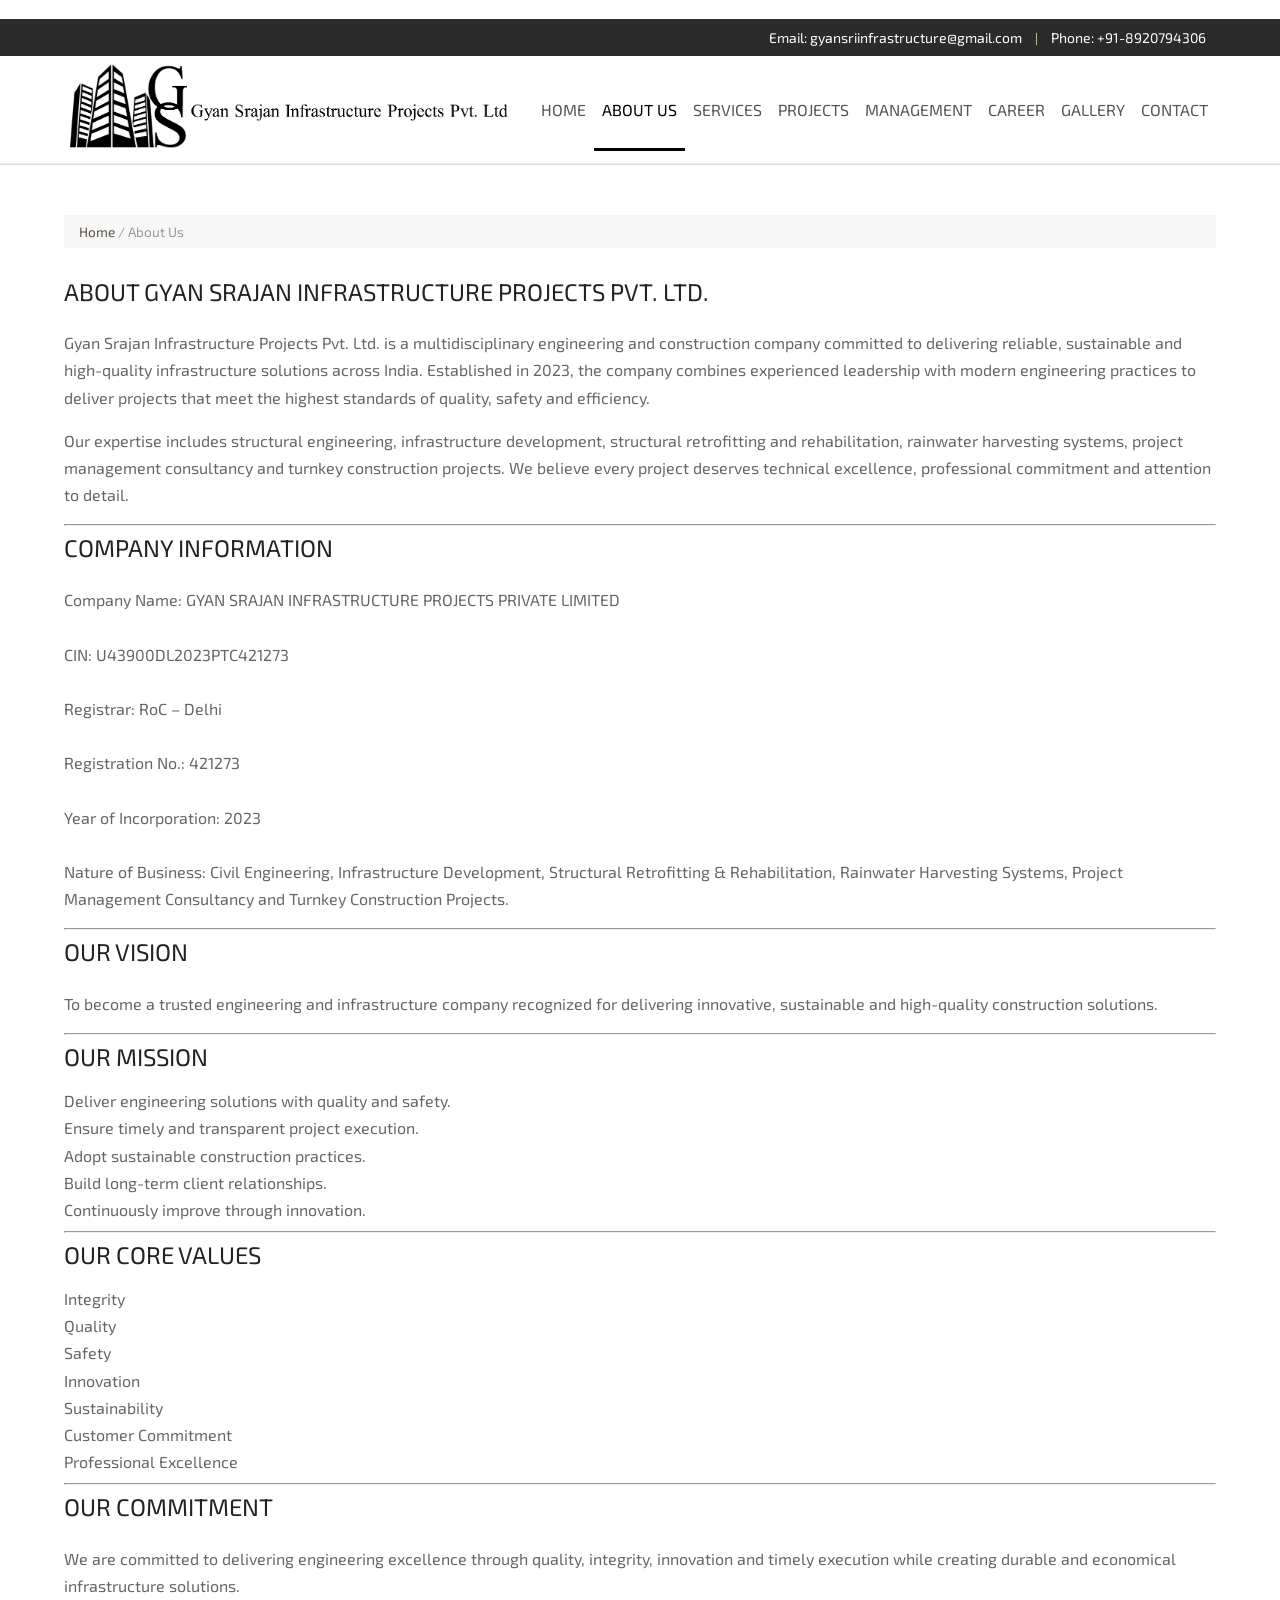
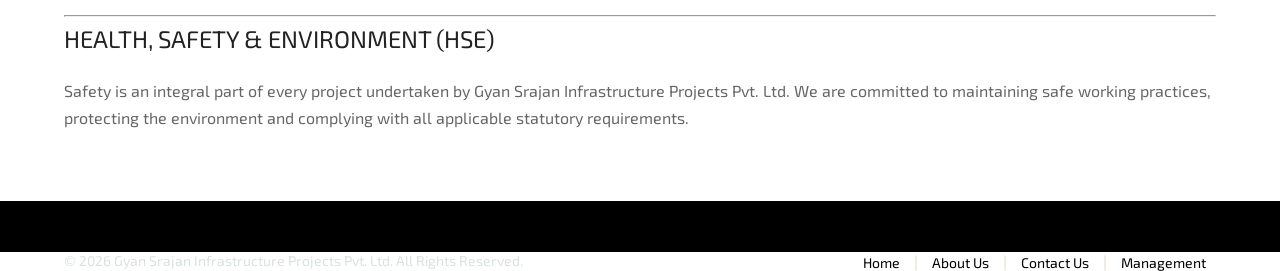
==== commit 87baff99: "Update about-us.html" ====
--- a/about-us.html
+++ b/about-us.html
@@ -1,4 +1,4 @@
-﻿
+<link rel="icon" type="image/png" href="images/favicon.png">﻿
 <!DOCTYPE HTML>
 <html>
 
